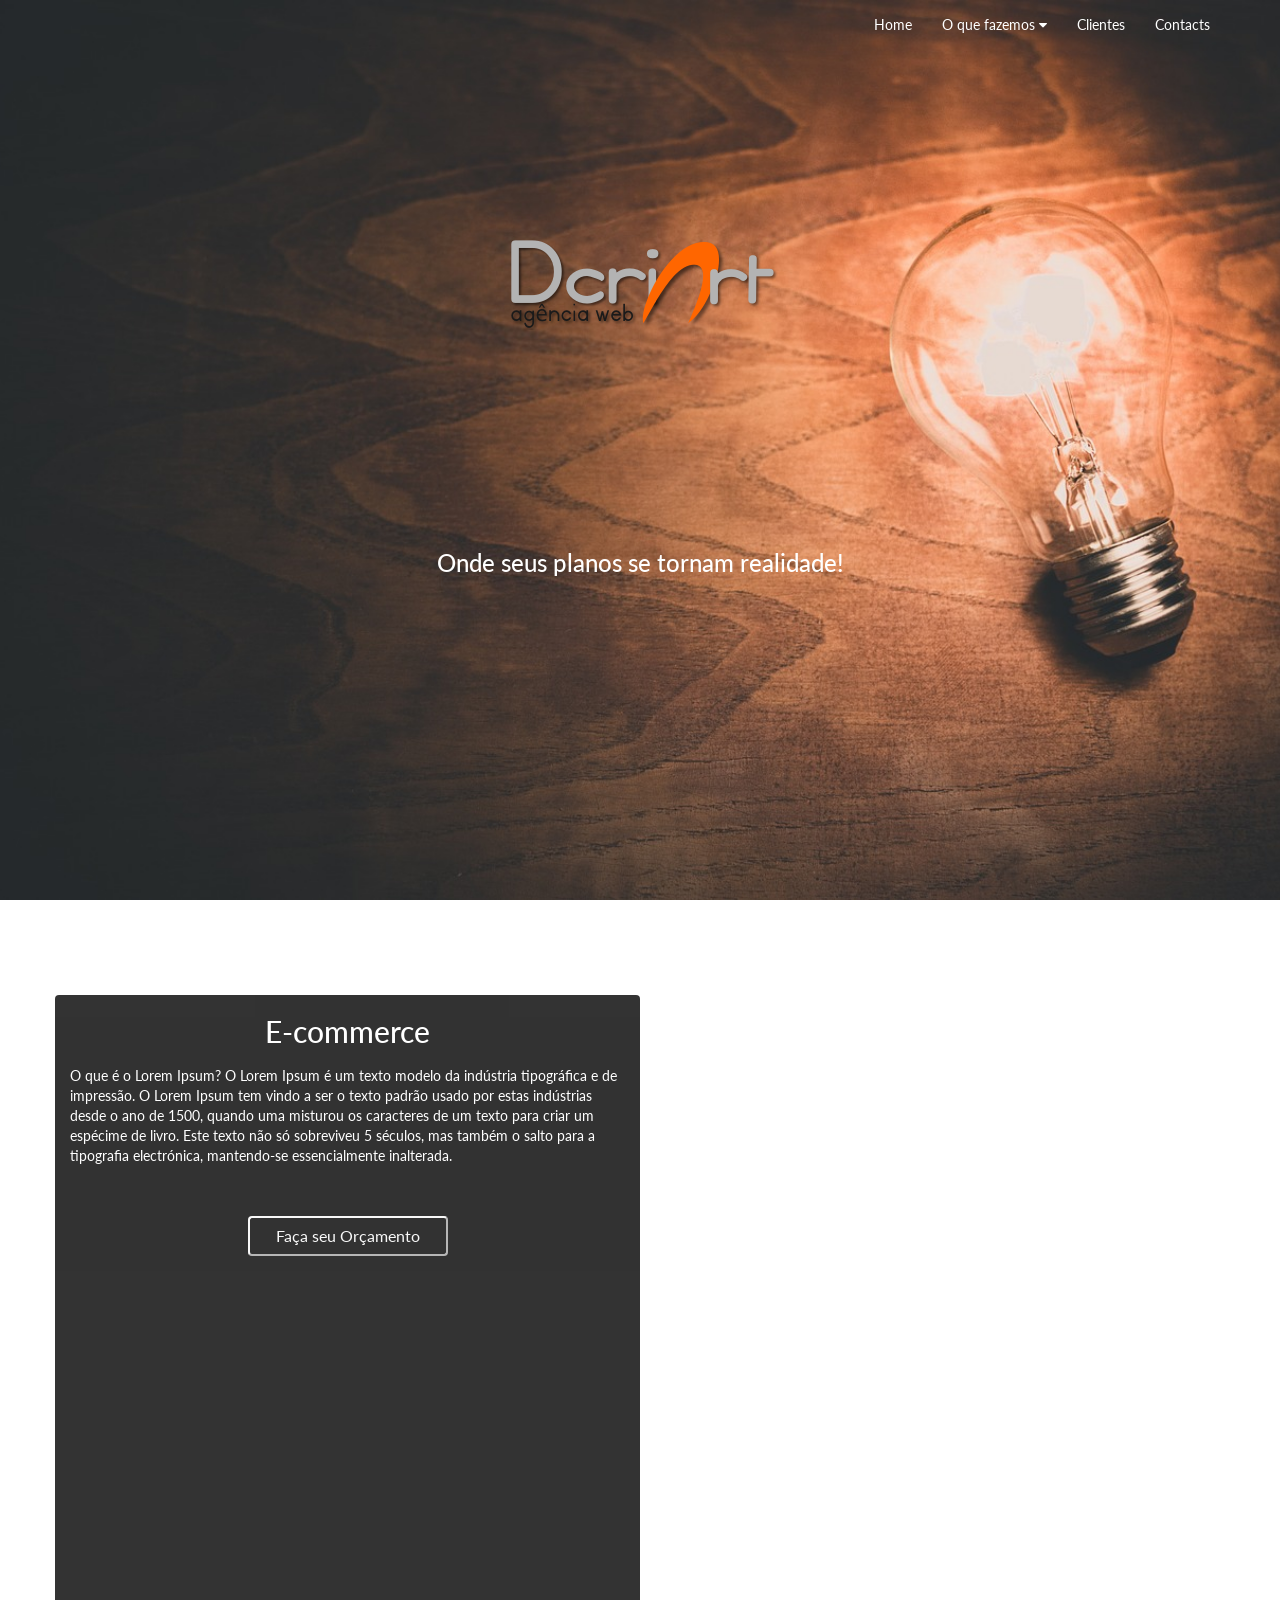
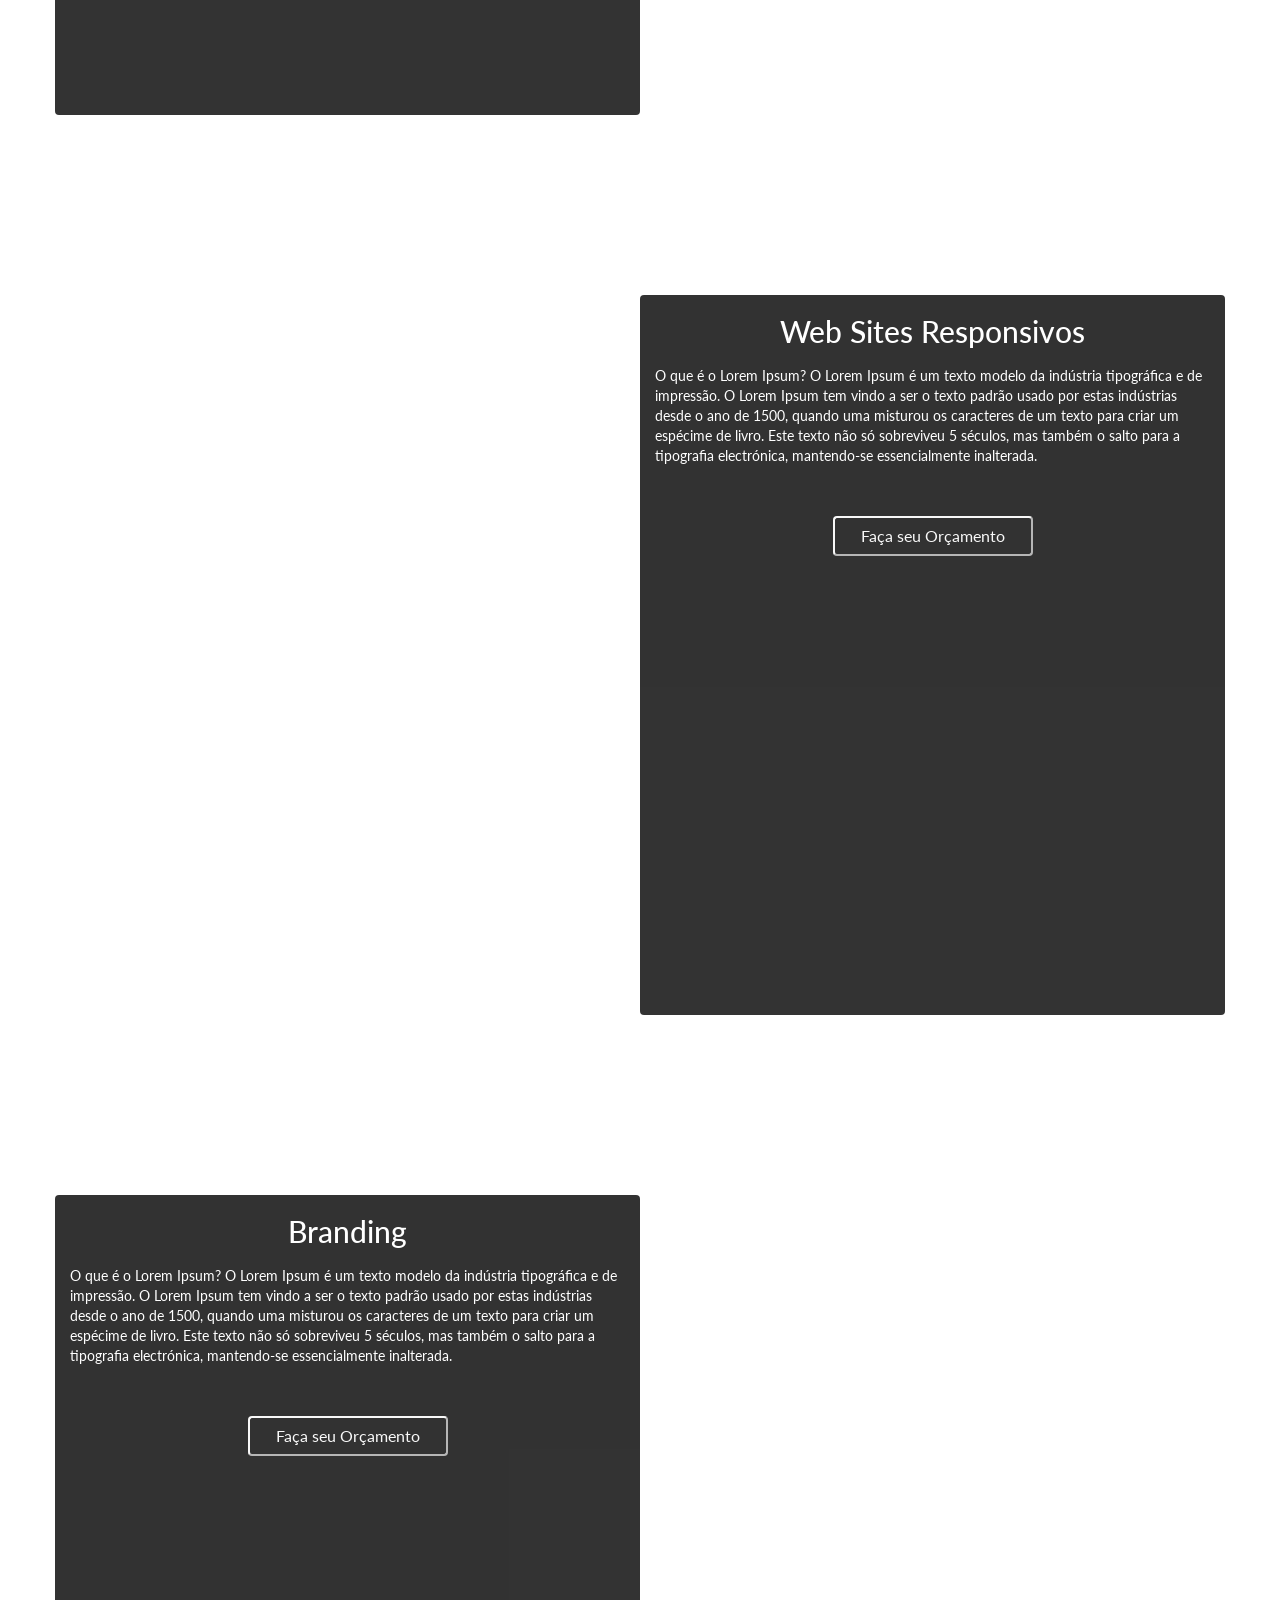
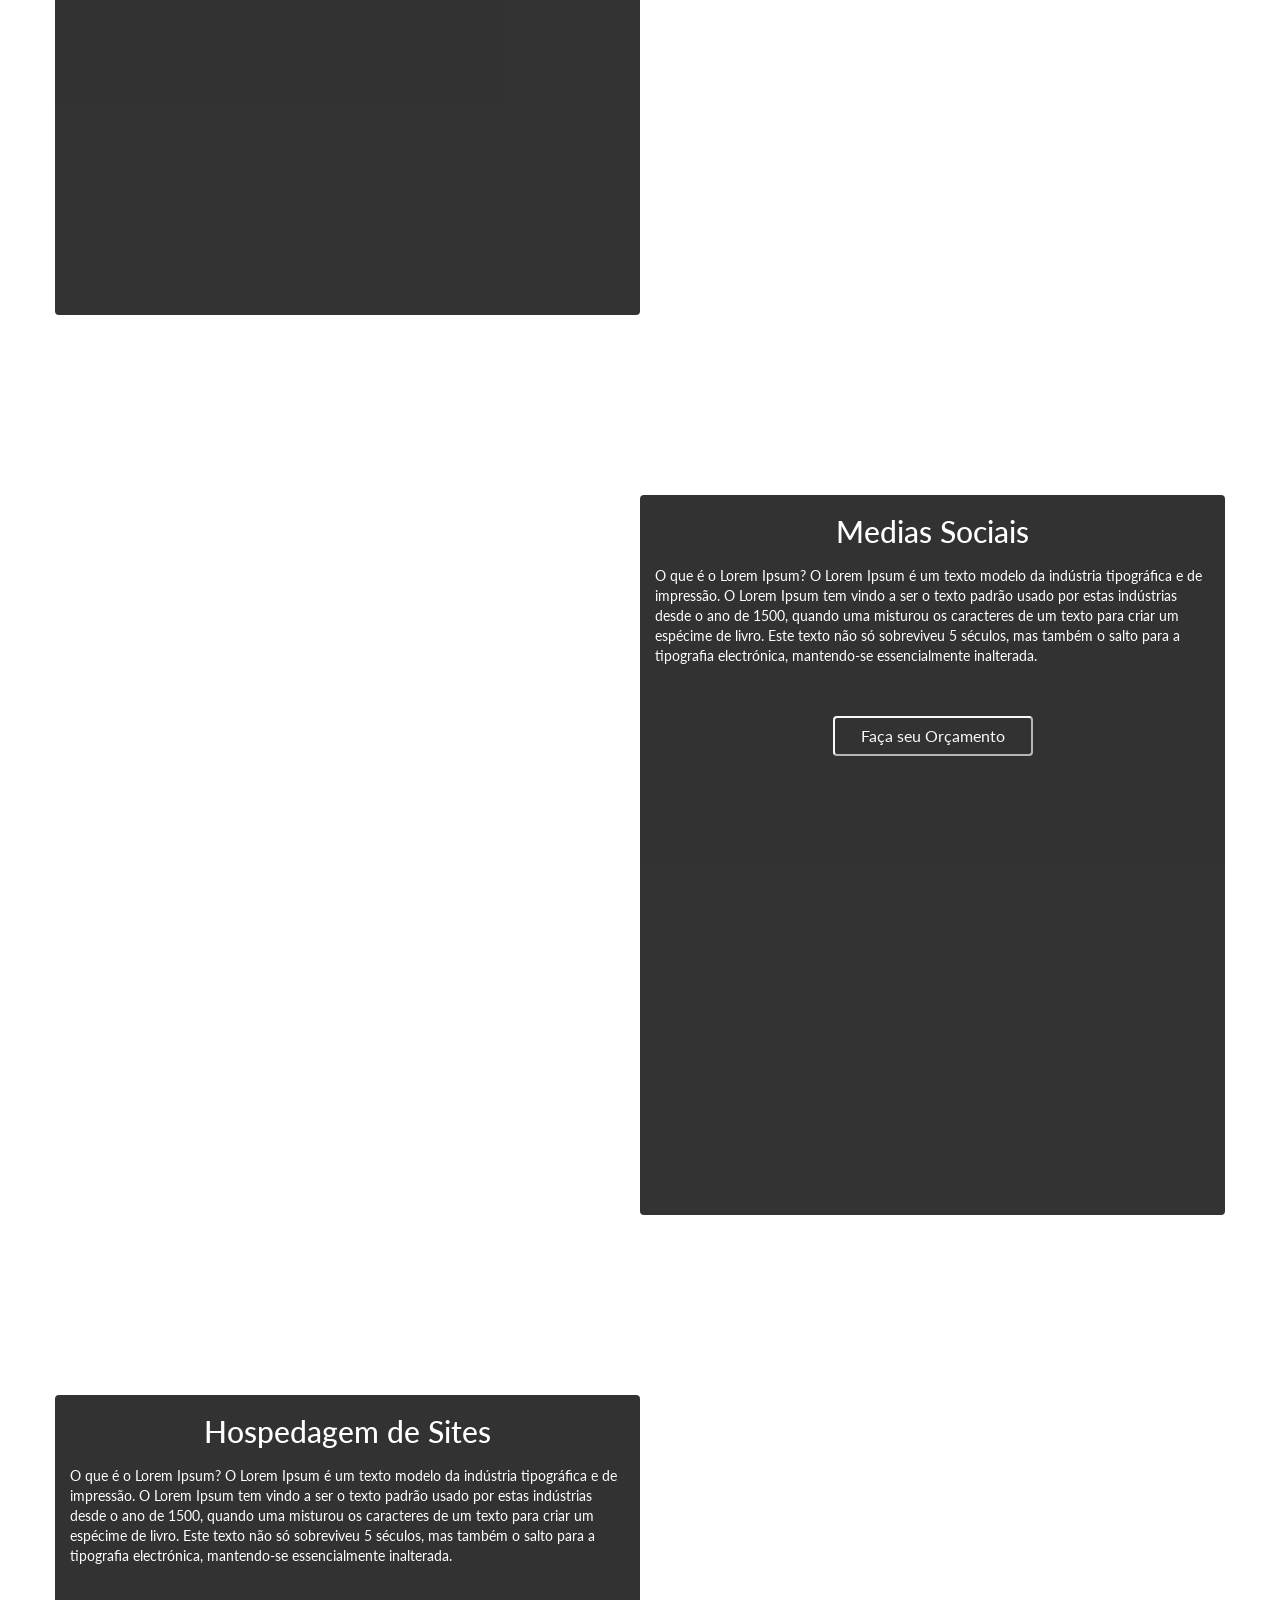
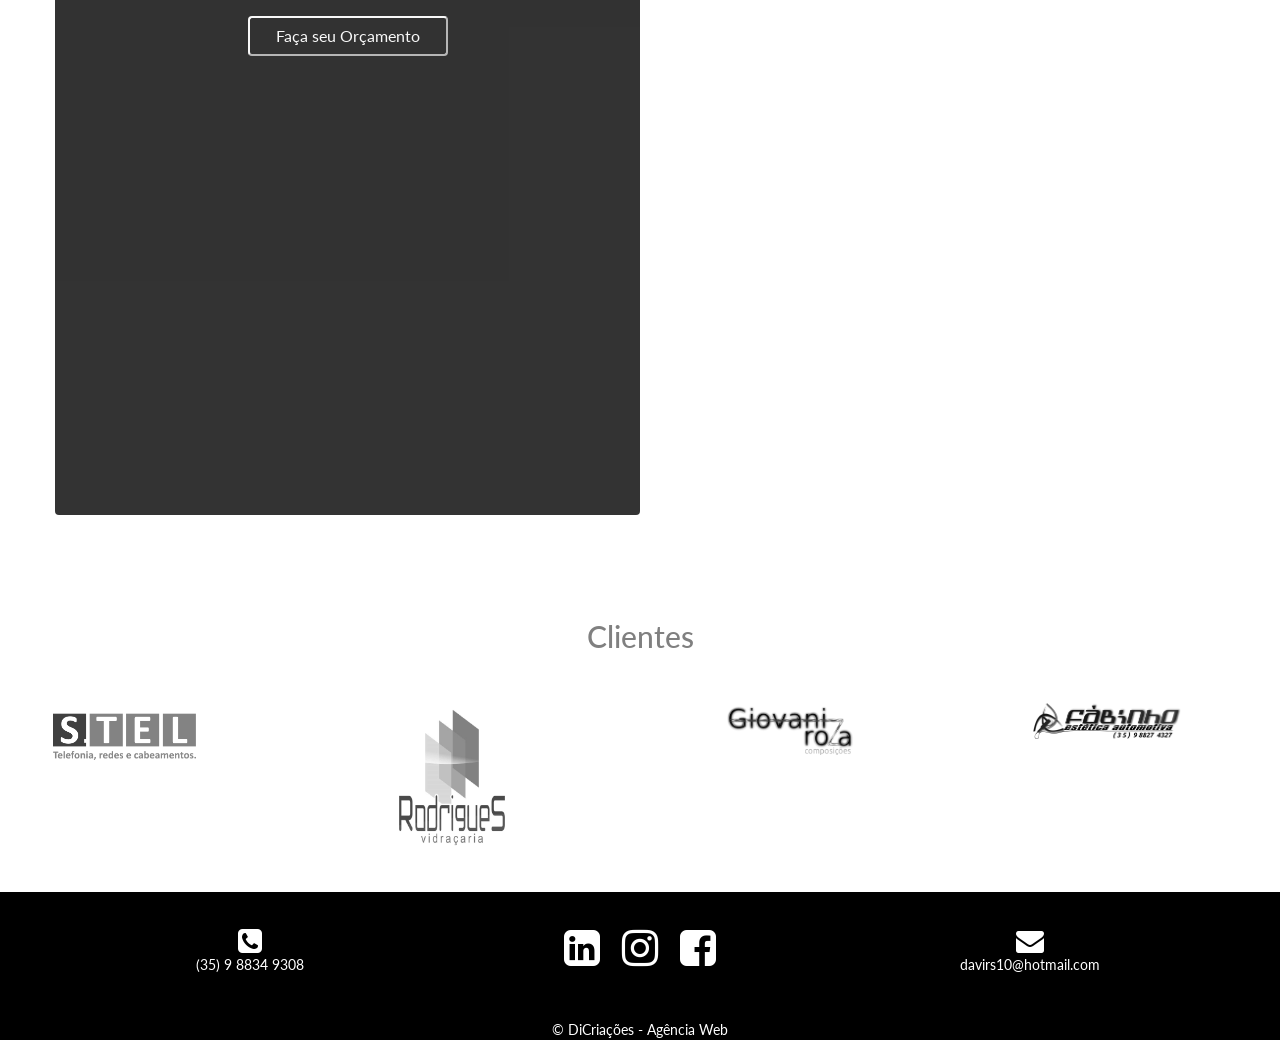
==== index.html @ e85c8fd8 "Update index.html" ====
<html><head>
<meta charset="utf-8">
<meta name="viewport" content="width=device-width, initial-scale=1">
<link rel="icon" href="img/logo_ag.png">
<title>DCriart</title>
<script type="text/javascript" src="http://cdnjs.cloudflare.com/ajax/libs/jquery/2.0.3/jquery.min.js"></script>
<script type="text/javascript" src="http://netdna.bootstrapcdn.com/bootstrap/3.3.4/js/bootstrap.min.js"></script>
<script src="js/jquery.js"></script>
<script src="js/scripts.js"></script>
<script src="js/bootstrap.min.js"></script>
<script src="js/jquery.min.js"></script>
<script src="js/menu.js"></script>
<script src="js/smooth-scroll.js"></script>
<script src="js/speed-scroll.js"></script>
<!--<script src="js/parallax.min.js"></script>-->
<!--<script src="js/parallax.js"></script>-->
<link href="http://cdnjs.cloudflare.com/ajax/libs/font-awesome/4.3.0/css/font-awesome.min.css" rel="stylesheet" type="text/css">
<link href="css/bootstrap.css" rel="stylesheet" type="text/css">
<link rel="stylesheet" type="text/css" href="css/style.css">
</head><body class="fundo5" data-divisor="6">
<div class="navbar navbar-default navbar-static-top fixar menu">
    <div class="container">
        <div class="navbar-header">
            <button type="button" class="navbar-toggle" data-toggle="collapse" data-target="#navbar-ex-collapse">
                <span class="sr-only"></span>
                <span class="icon-bar"></span>
                <span class="icon-bar"></span>
                <span class="icon-bar"></span>
            </button>
            <a class="navbar-brand logo" data-scroll="" href="#home"><img src="img/logo_ag.png"></a>
        </div>
        <div class="collapse navbar-collapse" id="navbar-ex-collapse">
            <ul class="nav navbar-nav navbar-right">
                <li>
                    <a data-scroll="" href="#home">Home</a>
                </li>
                <li class="dropdown">
                    <a class="dropdown-toggle" data-toggle="dropdown" role="button" aria-expanded="false">O que fazemos 
                        <i class="fa fa-caret-down"></i>
                    </a>
                    <ul class="dropdown-menu menu-auxiliar" role="menu">
                        <li>
                            <a data-scroll="" href="#ecommerce">E-commerce</a>
                        </li>
                        <li>
                            <a data-scroll="" href="#sites">Web Sites</a>
                        </li>
                        <li>
                            <a data-scroll="" href="#branding">Branding</a>
                        </li>
                        <li>
                            <a data-scroll="" href="#social">Midias Sociais</a>
                        </li>
                    </ul>
                </li>
                <li>
                    <a data-scroll="" href="#clientes">Clientes</a>
                </li>
                <li>
                    <a data-scroll="" href="#footer">Contacts</a>
                </li>
            </ul>
        </div>
    </div>
</div>
<div>
    <div class="section text-center fundo1 parallax" id="home" data-divisor="6">
        <div class="container">
            <div class="row">
                <div class="col-md-12 text-center pading">
                    <img class="img-responsive center-block " src="img/logomarca_ag.png">
                    
                </div>
            </div>
            <div class="row">
                <div class="col-md-12">
                    <h3 class="fonte-branca">Onde seus planos se tornam realidade!</h3>
                    <br>
                    <br>
                </div>
            </div>
        </div>
    </div>
</div>
<div class="section fundo3 parallax" id="ecommerce" data-divisor="6">
    <div class="container">
        <div class="row">
            <div class="col-md-6 quadro">
                <h2 class="text-center fonte-branca">E-commerce</h2>
                <p class="fonte-branca">O que é o Lorem Ipsum? O Lorem Ipsum é um texto modelo da indústria tipográfica
                    e de impressão. O Lorem Ipsum tem vindo a ser o texto padrão usado por
                    estas indústrias desde o ano de 1500, quando uma misturou os caracteres
                    de um texto para criar um espécime de livro. Este texto não só sobreviveu
                    5 séculos, mas também o salto para a tipografia electrónica, mantendo-se
                    essencialmente inalterada.
                </p>
                <button class="center-block botao text-inverse">Faça seu Orçamento</button>
            </div>
            <div class="col-md-6 hidden-sm hidden-xs"></div>
        </div>
    </div>
</div>
<div class="section fundo4 parallax" id="sites" data-divisor="6">
    <div class="container">
        <div class="row">
            <div class="col-md-6 hidden-sm hidden-xs"></div>
            <div class="col-md-6 quadro">
                <h2 class="text-center fonte-branca">Web Sites Responsivos</h2>
                <p class="fonte-branca">O que é o Lorem Ipsum? O Lorem Ipsum é um texto modelo da indústria tipográfica
                    e de impressão. O Lorem Ipsum tem vindo a ser o texto padrão usado por
                    estas indústrias desde o ano de 1500, quando uma misturou os caracteres
                    de um texto para criar um espécime de livro. Este texto não só sobreviveu
                    5 séculos, mas também o salto para a tipografia electrónica, mantendo-se
                    essencialmente inalterada.</p>
                    <button class="center-block botao text-inverse">Faça seu Orçamento</button>
                </div>
            </div>
        </div>
    </div>
    <div class="section fundo6 parallax" id="branding" data-divisor="6">
        <div class="container">
            <div class="row">
                <div class="col-md-6 quadro">
                    <h2 class="text-center fonte-branca">Branding</h2>
                    <p class="fonte-branca">O que é o Lorem Ipsum? O Lorem Ipsum é um texto modelo da indústria tipográfica
                        e de impressão. O Lorem Ipsum tem vindo a ser o texto padrão usado por
                        estas indústrias desde o ano de 1500, quando uma misturou os caracteres
                        de um texto para criar um espécime de livro. Este texto não só sobreviveu
                        5 séculos, mas também o salto para a tipografia electrónica, mantendo-se
                        essencialmente inalterada. 
                    </p>
                    <button class="center-block botao text-inverse">Faça seu Orçamento</button>
                </div>
                <div class="col-md-6 hidden-sm hidden-xs"></div>
            </div>
        </div>
    </div>
    <div class="section fundo7 parallax" id="social" data-divisor="6">
        <div class="container">
            <div class="row">
                <div class="col-md-6 hidden-sm hidden-xs"></div>
                <div class="col-md-6 quadro">
                    <h2 class="text-center fonte-branca">Medias Sociais</h2>
                    <p class="fonte-branca">O que é o Lorem Ipsum? O Lorem Ipsum é um texto modelo da indústria tipográfica
                        e de impressão. O Lorem Ipsum tem vindo a ser o texto padrão usado por
                        estas indústrias desde o ano de 1500, quando uma misturou os caracteres
                        de um texto para criar um espécime de livro. Este texto não só sobreviveu
                        5 séculos, mas também o salto para a tipografia electrónica, mantendo-se
                        essencialmente inalterada.
                    </p>
                    <button class="center-block botao text-inverse">Faça seu Orçamento</button>
                </div>
            </div>
        </div>
    </div>
    <div class="section fundo8 parallax" id="branding" data-divisor="6">
        <div class="container">
            <div class="row">
                <div class="col-md-6 quadro">
                    <h2 class="text-center fonte-branca">Hospedagem de Sites</h2>
                    <p class="fonte-branca">O que é o Lorem Ipsum? O Lorem Ipsum é um texto modelo da indústria tipográfica
                        e de impressão. O Lorem Ipsum tem vindo a ser o texto padrão usado por
                        estas indústrias desde o ano de 1500, quando uma misturou os caracteres
                        de um texto para criar um espécime de livro. Este texto não só sobreviveu
                        5 séculos, mas também o salto para a tipografia electrónica, mantendo-se
                        essencialmente inalterada. 
                    </p>
                    <button class="center-block botao text-inverse">Faça seu Orçamento</button>
                </div>
                <div class="col-md-6 hidden-sm hidden-xs"></div>
            </div>
        </div>
    </div>
    <div class="conteiner fundo2" id="clientes">
        <div class="row">
            <h2 class="text-center fonte-cinza">Clientes</h2>
            <div class="col-md-3"><img src="img/logo_top.png" class="img-responsive zoom-mais imagem-clientes text-center"></div>
            <div class="col-md-3"><img src="img/vidrodr.jpg" class="img-responsive zoom-mais imagem-clientes center"></div>
            <div class="col-md-3"><img src="img/roza.png" class="img-responsive zoom-mais imagem-clientes"></div>
            <div class="col-md-3"><img src="img/fabinho.png" class="img-responsive zoom-mais imagem-clientes"></div>
        </div>
    </div>
    <footer id="footer" class="fundo5 section text-center">
        <div class="container">
            <div class="row">
                <div class="col-md-4">
                    <a><i class="fa fa-2x fa-fw fa-phone-square hub text-inverse"></i><p class="fonte-branca">(35) 9 8834 9308</p></a>
                </div>
                <div class="col-md-4">
                    <a href="#"><i class="fa fa-3x fa-fw fa-linkedin-square"></i></a>
                    <a href="https://www.instagram.com/davirs10/"><i class="fa fa-3x fa-fw fa-instagram"></i></a>
                    <a href="https://www.facebook.com/manutencoesrs/"><i class="fa fa-3x fa-fw fa-facebook-square"></i></a>
                </div>
                <div class="col-md-4">
                    <a href="mailto:davirs10@hotmail.com"><i class="-square fa fa-2x fa-envelope fa-fw"></i><p class="text-center fonte-branca">davirs10@hotmail.com</p></a>
                </div>
            </div>
        </div>
    </footer>
    <div class="fundo5 text-center text-inverse"><a href="">&copy; DiCriações - Agência Web</a></div>
</body></html>
---- css/style.css ----
@import url('https://fonts.googleapis.com/css?family=Bree Serif|Imprima');
/*!
 * Default theme for Pingendo 
 * Homepage: http://pingendo.com  
 * Copyright 2015 Pingendo 
 * Licensed under MIT 
 * Based on Bootstrap v3.3.4
 */
/* Add custom CSS classes here 
 * 
 * img {
 *   box-shadow : 0px 0px 10px black !important;
 * }
 */
 /*! normalize.css v3.0.2 | MIT License | git.io/normalize */
 html {
  font-family: sans-serif;
  -ms-text-size-adjust: 100%;
  -webkit-text-size-adjust: 100%;
}
body {
  margin: 0;
}

.fonte-laranja{
  color: #FF6600;
}

.fonte-cinza {
  color: #808080;
}
.fonte-branca{
  color: #FFFFFF;
}

a{
  color: #FFF !important;
}

footer{
  background-color: #FF9955;
}

.menu{
  background-color: transparent;
  border-color: transparent;
}

.menu img{
  display: none;
}

.menu-auxiliar li a:hover{
  background: #FF9955 !important;
}

.menu li a:hover{
  background: #FF9955 !important; 
}

.open{
  background: #FF9955 !important;
}

.menu-auxiliar{
  background: #000000;
  filter:alpha(opacity=90);
  opacity:.90;
}

.menu-auxiliar img{
  display: block;
}

i:hover{
  color: #FF9955 !important;
}

.botao{
  margin-top: 50px;
  height: 40px;
  min-width: 200px;
  background-color: #000000; 
  filter:alpha(opacity=97);
  opacity:.97;
  border-color: #FFF;
  font-size: 16px;
  border-radius: 4px;
}

.botao:hover{
  background-color: #FF9955;
 }

.quadro{
  height: 80%;
  margin-top: 60px;
  background: #000000;
  filter:alpha(opacity=80);
  opacity:.80;
  border-color: #FFF;
  border-radius: 4px;
  border-collapse: all;
}

.quadro h2{
  padding-bottom: 40px;
}

.img-menor {
  max-height: 60% !important;
  max-width: 60% !important;
}

.fundo1 {
  background-image: url(../img/light-bulb-1246043_1280.jpg);
  background-repeat: repeat;
}

.fundo2{
  background-color: #FFF;
}

.fundo3{
  background-image: url(../img/ecommerce_fundo.jpg);
  background-repeat: repeat;
}

.fundo4{
  background-image: url(../img/mockup-654585_1280.png);
  background-repeat: repeat;
}

.fundo5{
  background-color: #000000;
}

.fundo6{
  background-image: url(../img/crayons-1209804.png);
  background-repeat: repeat;
}

.fundo7{
  background-image: url(../img/media-998990.png);
  background-repeat: repeat;
}

.fundo8{
  background-image: url(../img/server-1235959_1280.png);
  background-repeat: repeat;
}

.zoom-mais:hover{
 -webkit-transform: scale(1.2);
 -ms-transform: scale(1.2);
 transform: scale(1.2);
 -webkit-filter: grayscale(0%);
 -moz-filter: grayscale(0%);
 -ms-filter: grayscale(0%);
 -o-filter: grayscale(0%);
 filter: grayscale(0%);
}

.container{
  max-height: 600px !important;
}

.imagem-clientes{
  max-width: 50% !important;
  max-height: 50% !important;
  margin: 40px;
  -webkit-filter: grayscale(100%);
  -moz-filter: grayscale(100%);
  -ms-filter: grayscale(100%);
  -o-filter: grayscale(100%);
  filter: grayscale(100%);
  margin-left: 50px;
}

.pading{
  padding-top: 200px !important;
  padding-bottom: 200px;
}

@media (min-width: 600px){

  .quadro h2{
    padding-bottom: 8px;
  }
}

@media screen and (min-height: 1000px){
  .fundo1 {
    background-image: url(../img/light-1283987.png);
    background-repeat: repeat !important;
  }

  .fundo2{
    background-color: #FFF;
  }

  .fundo3{
    background-image: url(../img/ecommerce_fundo.png);
    background-repeat: repeat !important;
  }

  .fundo4{
    background-image: url(../img/art-1850896.png);
    background-repeat: repeat !important;
  }

  .fundo5{
    background-color: #000000;
  }

  .fundo6{
    background-image: url(../img/crayons-1209804.png);
    background-repeat: repeat !important;
  }

  .fundo7{
    background-image: url(../img/media-998990.jpg);
    background-repeat: repeat !important;
  }
}

@media (max-width: 640px){
  .pading{
    padding-top: 100px !important;
    padding-bottom: 100px;
  }
  .fundo1 {
    background-image: url(../img/light-1283987cel.png);
  }
  .fundo3{
    background-image: url(../img/ecommerce_fundocel.png);
  }
  .fundo4{
    background-image: url(../img/art-1850896cel.png);
  }

  .fundo5{
    background-color: #000000;
  }

  .fundo6{
    background-image: url(../img/crayons-1209804cel.png);
  }

  .fundo7{
    background-image: url(../img/media-998990cel.png);
  }
  .quadro h2{
    padding-bottom: 2px;
  }
  .container{
    max-height: 400px !important;
  }
  .imagem-clientes{
    margin-left: 25%;
  }
}



.parallax{
  background-attachment: fixed;
  background-color: #fff;
  background-position: 50% 0;
  background-repeat: no-repeat;
  background-size: cover;
  min-height: 100%;
  position: relative;
}

.padding-top {
  padding-top: 60px !important;
}

.aumentar{
  width: 36px !important;
  height: 36px !important;
  margin-top: 0 !important;
}

.fonte2 {
	font-style: unset !important;
}

.fixar {
	position: fixed !important;
	width: 100% !important;
}

.imgefeito {
  margin: 0;
  overflow: hidden;
  float: left;
  position: relative;
}
.imgefeito a {
  text-decoration: none;
  float: left;
}
.imgefeito a:hover {
  cursor: pointer;
} 
.imgefeito a img {
  float: left;
  margin: 0;
  border: none;
  padding: 10px;
  background: #fff;

} 
.imgefeito a:hover .desc{
  display: block;
  font-size: 1.2em;
  padding: 10px 0;
  background: #FF9955;
  filter:alpha(opacity=80);
  opacity:.80;
  -ms-filter: "progid:DXImageTransform.Microsoft.Alpha(Opacity=75)"; /*--IE 8 Transparency--*/
  color: #fff;
  position: absolute;
  bottom: 11px;
  left: 11px;
  padding: 10px;
  margin: 0 0;
  width: 96%;
  height: 70%;
  border-top: 1px solid #999;
  transition-duration: 1s;
}
.imgefeito a:hover .desc strong {
  display: block;
  margin-bottom: 0px;
  font-size:1.5em;
}
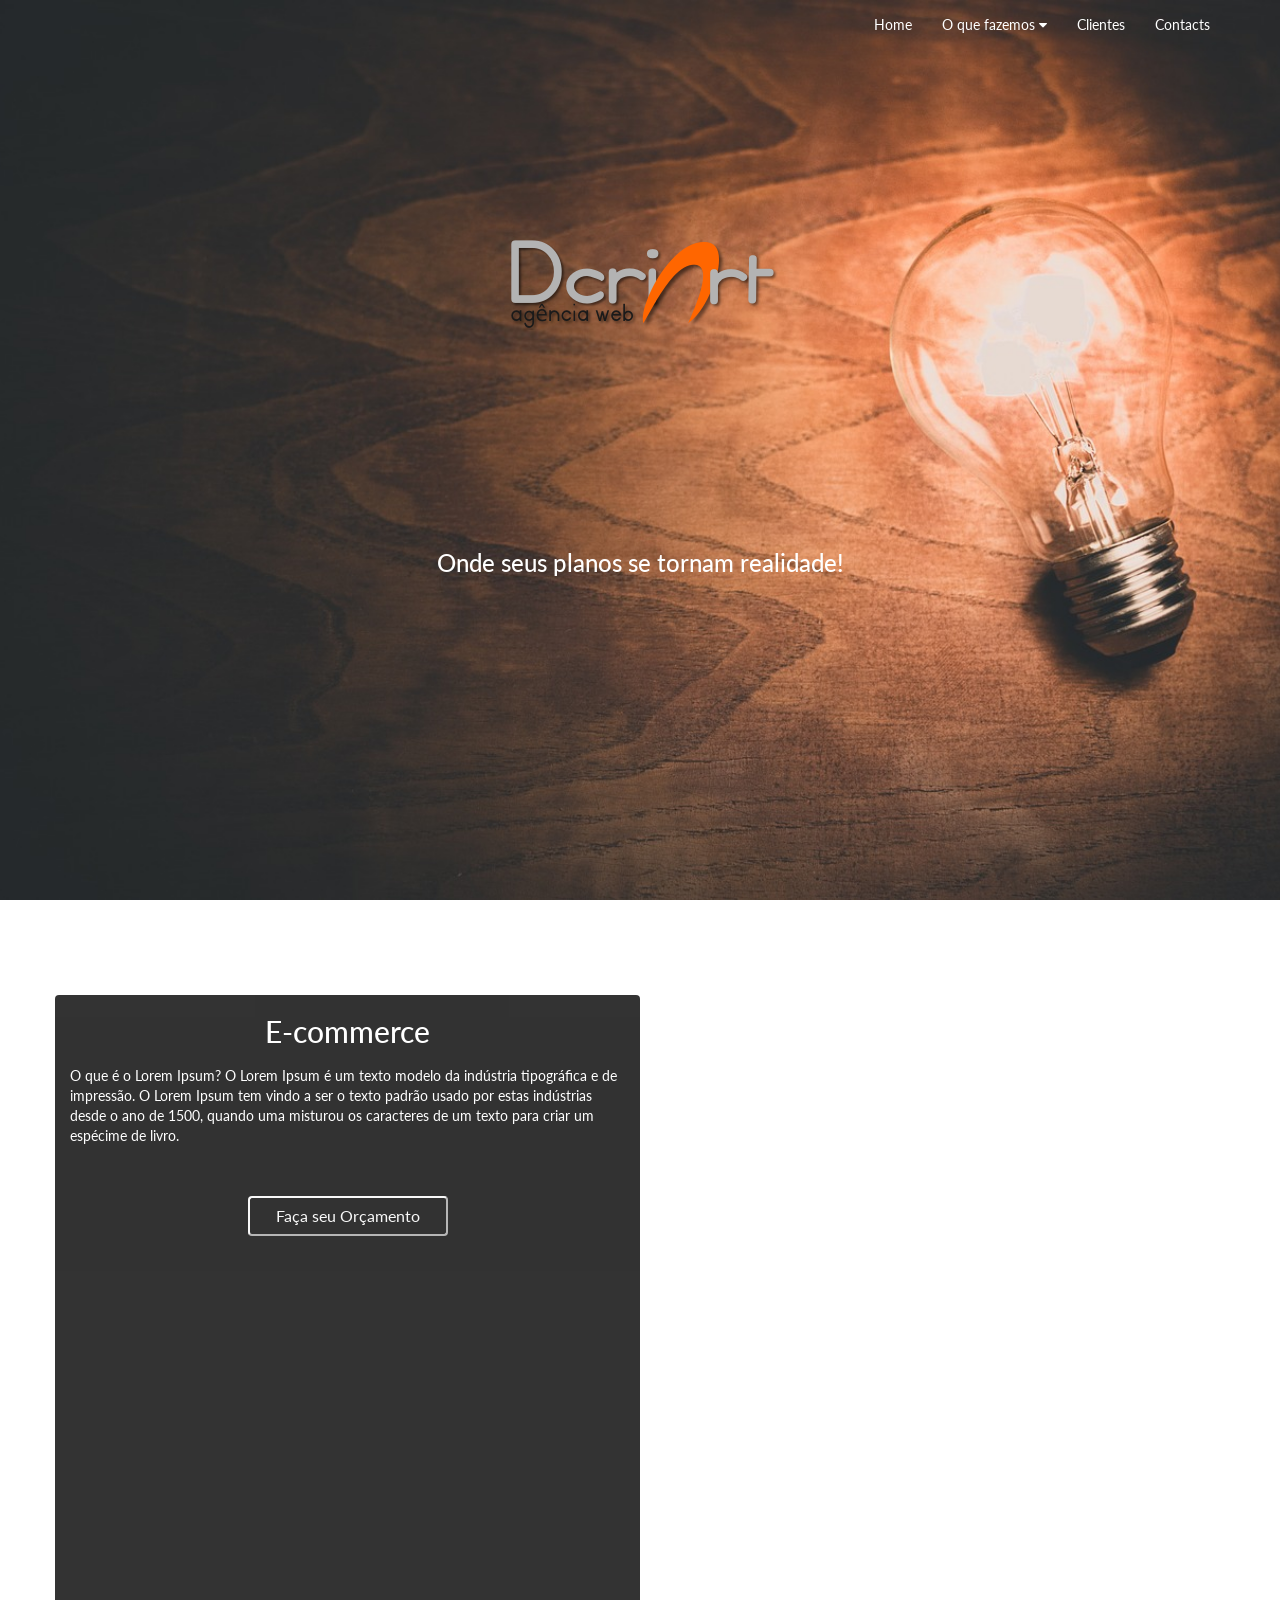
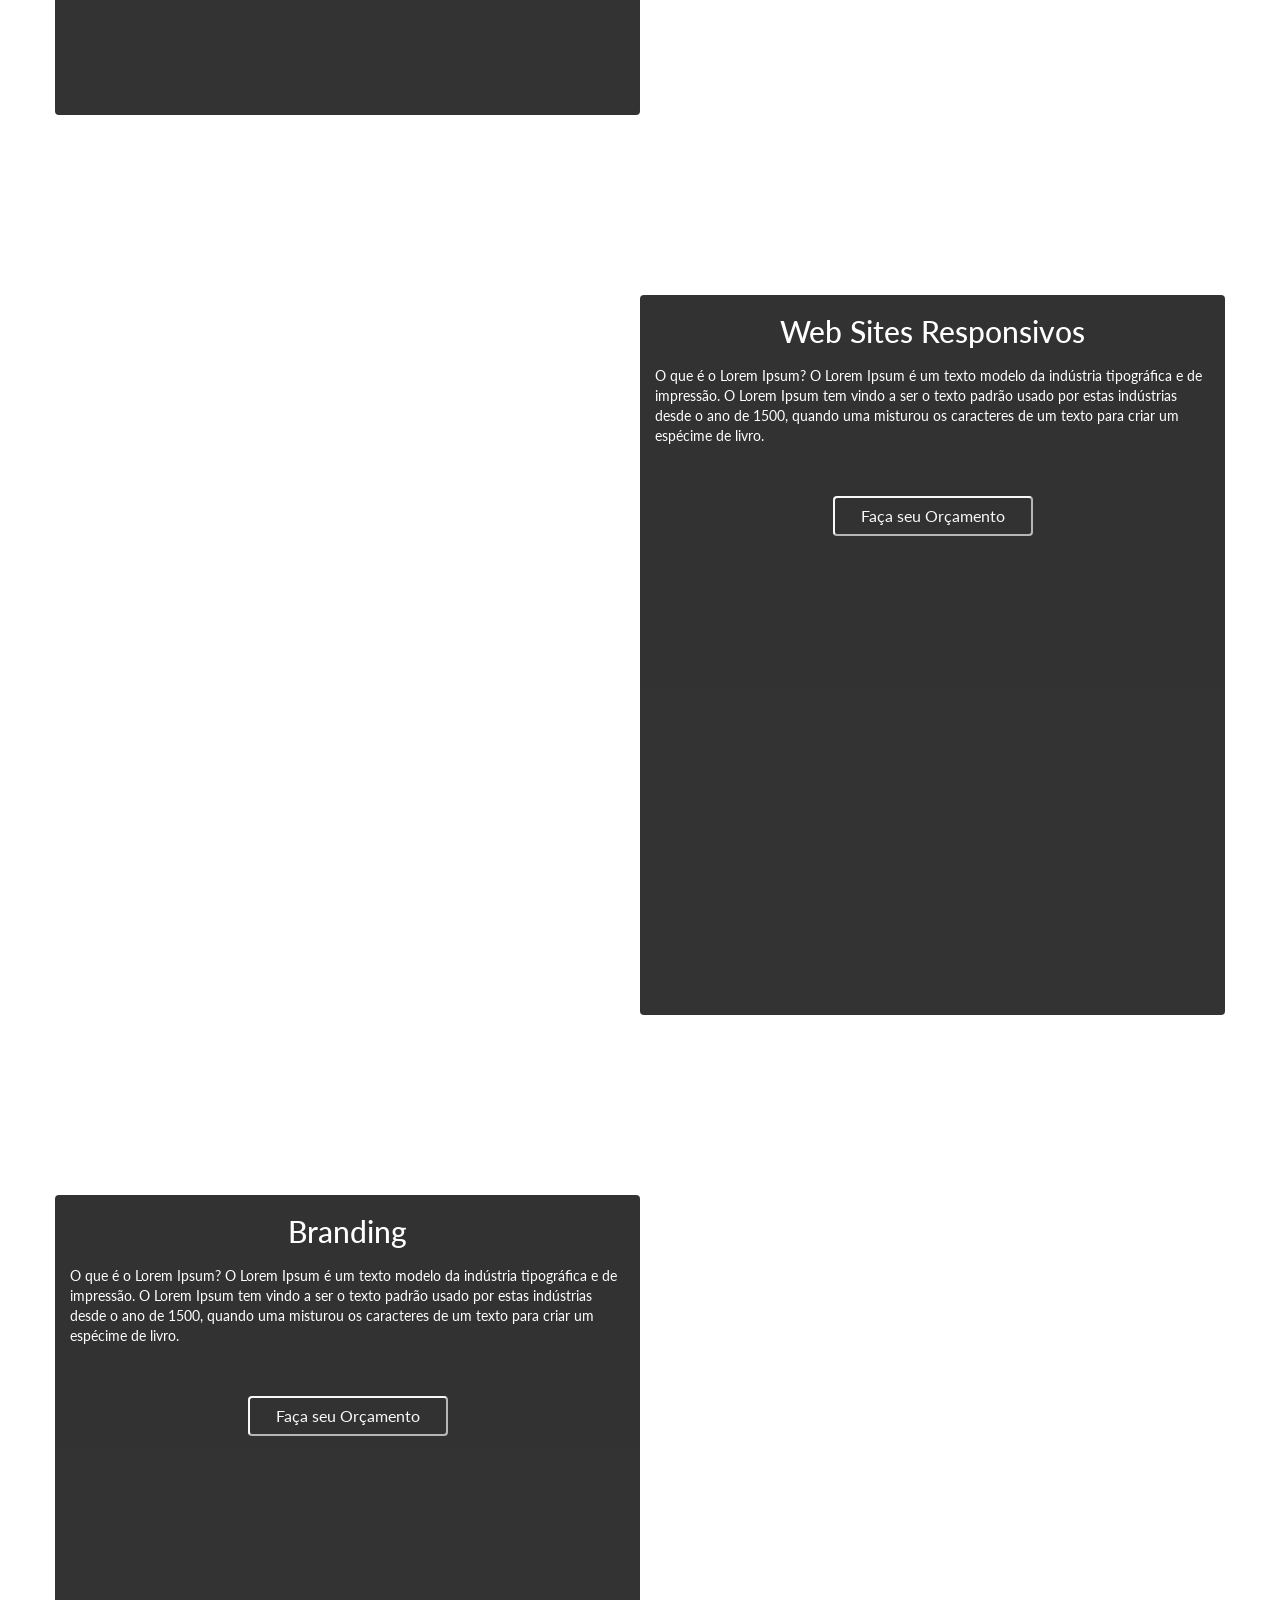
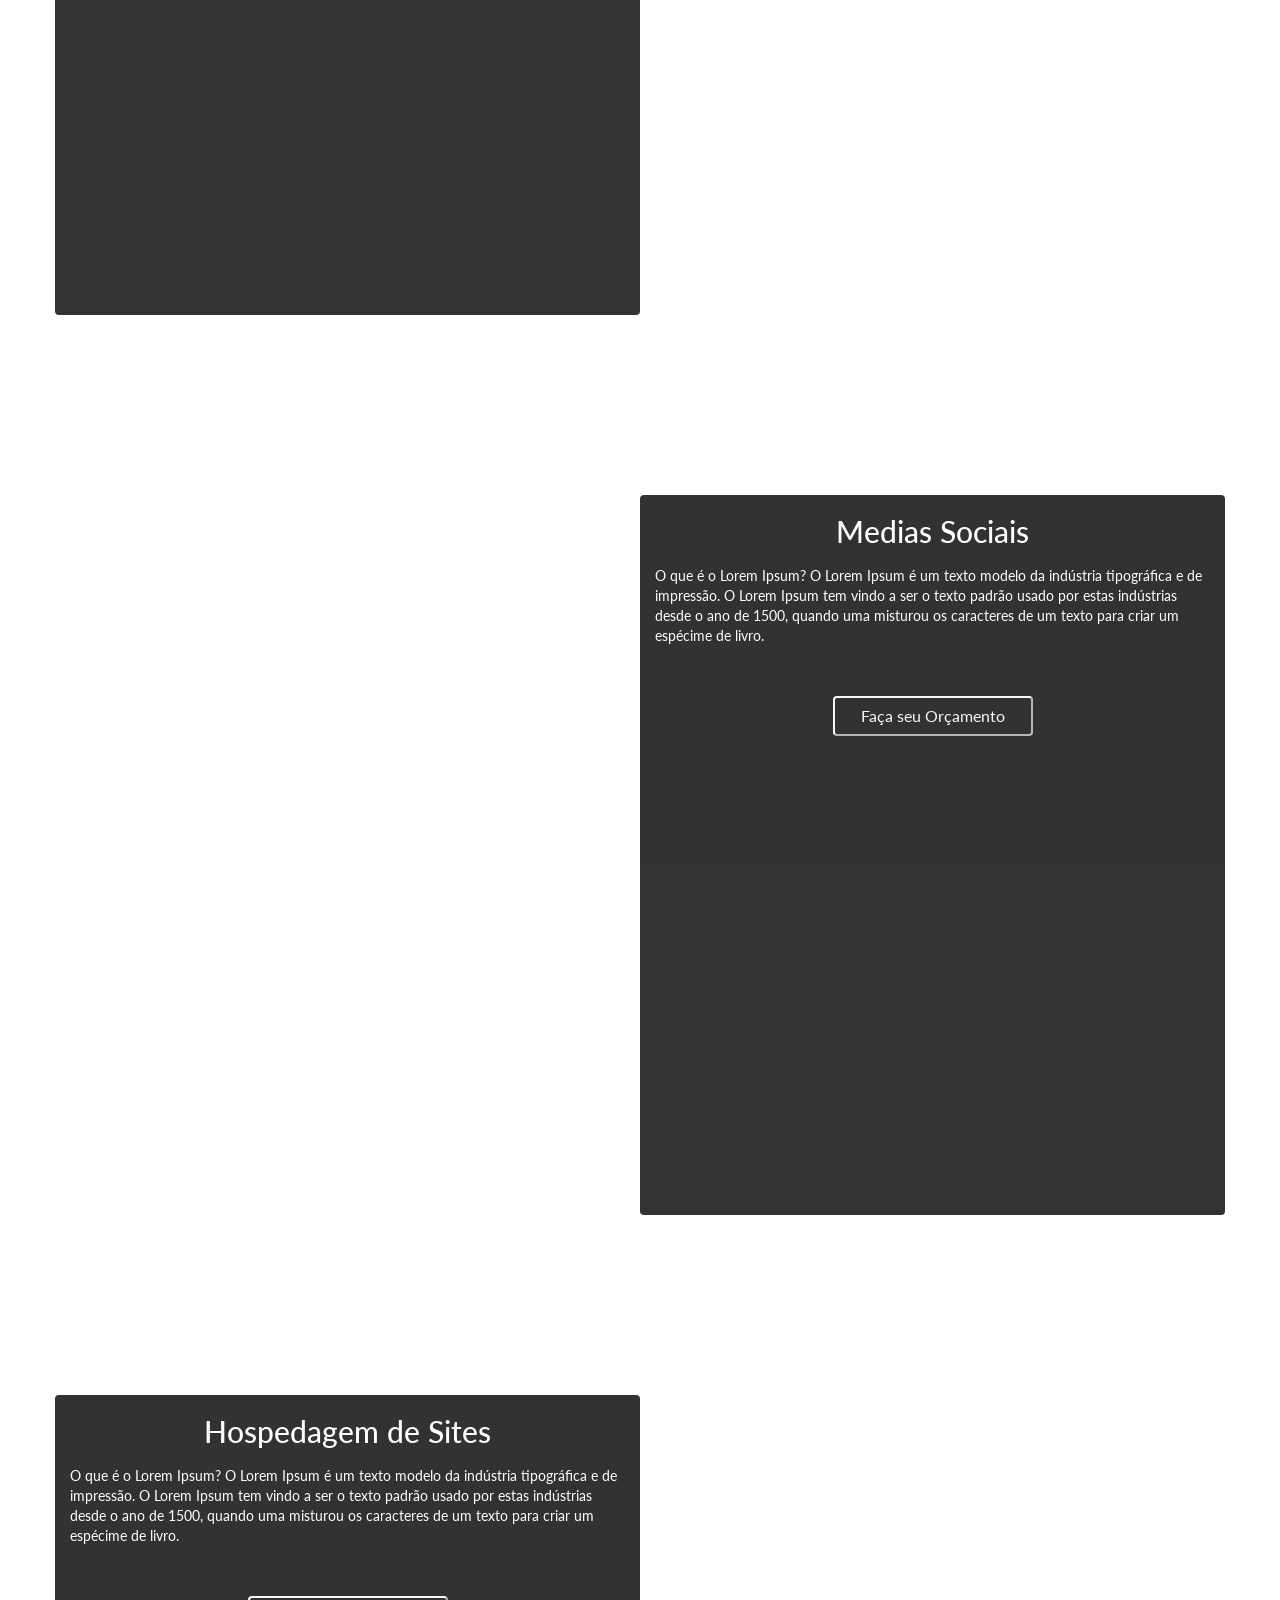
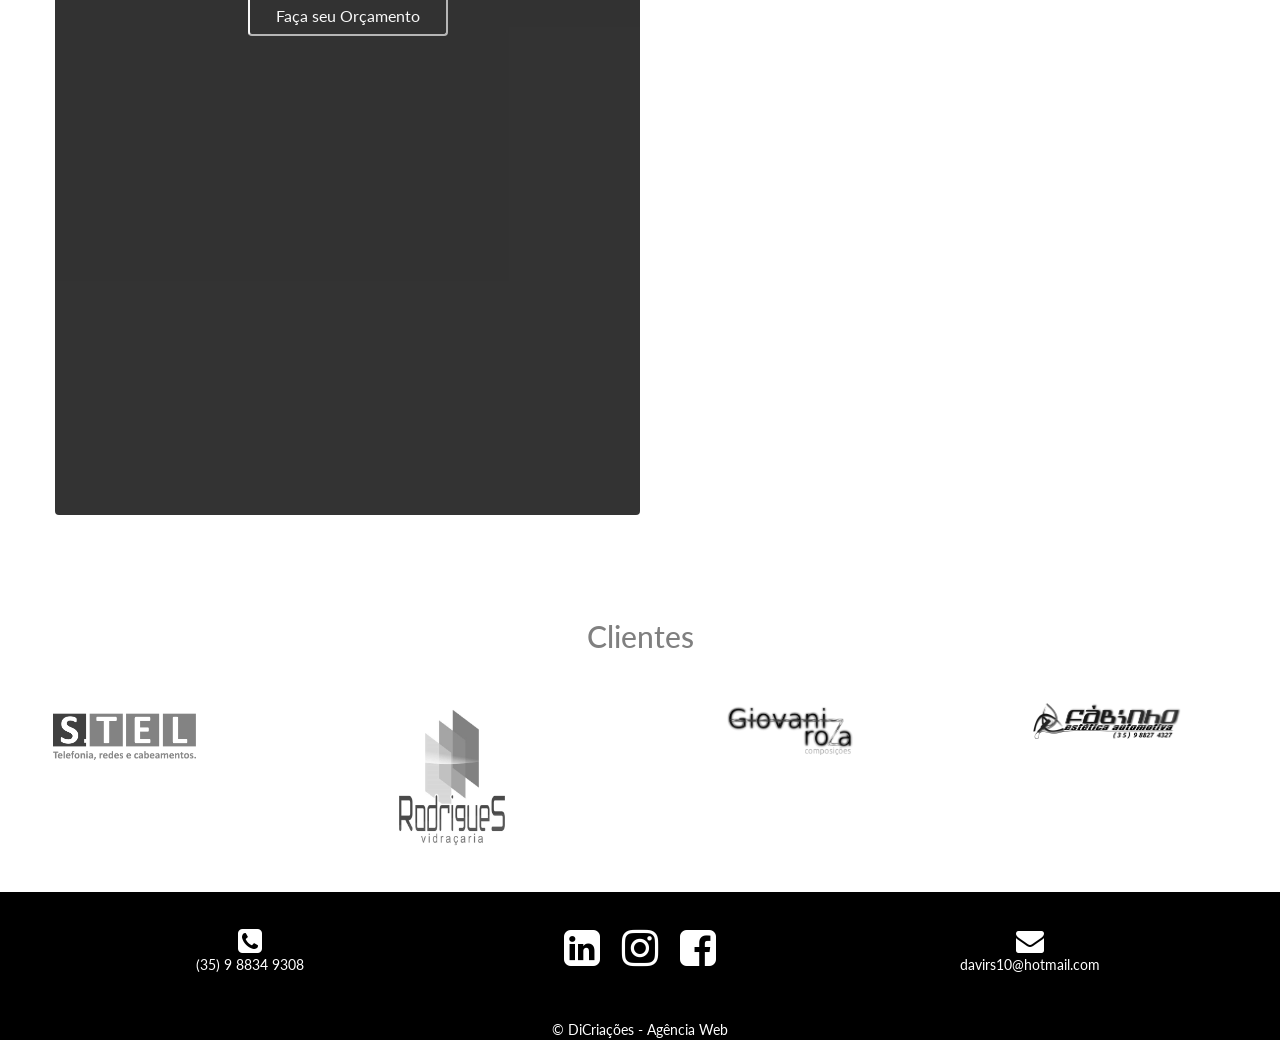
==== commit 4c736acc: "Update index.html" ====
--- a/index.html
+++ b/index.html
@@ -65,7 +65,7 @@
 </div>
 <div>
     <div class="section text-center fundo1 parallax" id="home" data-divisor="6">
-        <div class="container">
+        <div class="conteiner2">
             <div class="row">
                 <div class="col-md-12 text-center pading">
                     <img class="img-responsive center-block " src="img/logomarca_ag.png">
@@ -85,14 +85,12 @@
 <div class="section fundo3 parallax" id="ecommerce" data-divisor="6">
     <div class="container">
         <div class="row">
-            <div class="col-md-6 quadro">
+            <div class="col-md-6 quadro center-block">
                 <h2 class="text-center fonte-branca">E-commerce</h2>
                 <p class="fonte-branca">O que é o Lorem Ipsum? O Lorem Ipsum é um texto modelo da indústria tipográfica
                     e de impressão. O Lorem Ipsum tem vindo a ser o texto padrão usado por
                     estas indústrias desde o ano de 1500, quando uma misturou os caracteres
-                    de um texto para criar um espécime de livro. Este texto não só sobreviveu
-                    5 séculos, mas também o salto para a tipografia electrónica, mantendo-se
-                    essencialmente inalterada.
+                    de um texto para criar um espécime de livro.
                 </p>
                 <button class="center-block botao text-inverse">Faça seu Orçamento</button>
             </div>
@@ -104,98 +102,91 @@
     <div class="container">
         <div class="row">
             <div class="col-md-6 hidden-sm hidden-xs"></div>
-            <div class="col-md-6 quadro">
+            <div class="col-md-6 quadro center-block">
                 <h2 class="text-center fonte-branca">Web Sites Responsivos</h2>
                 <p class="fonte-branca">O que é o Lorem Ipsum? O Lorem Ipsum é um texto modelo da indústria tipográfica
                     e de impressão. O Lorem Ipsum tem vindo a ser o texto padrão usado por
                     estas indústrias desde o ano de 1500, quando uma misturou os caracteres
-                    de um texto para criar um espécime de livro. Este texto não só sobreviveu
-                    5 séculos, mas também o salto para a tipografia electrónica, mantendo-se
-                    essencialmente inalterada.</p>
-                    <button class="center-block botao text-inverse">Faça seu Orçamento</button>
-                </div>
+                    de um texto para criar um espécime de livro.
+                </p>
+                <button class="center-block botao text-inverse">Faça seu Orçamento</button>
             </div>
         </div>
     </div>
-    <div class="section fundo6 parallax" id="branding" data-divisor="6">
-        <div class="container">
-            <div class="row">
-                <div class="col-md-6 quadro">
-                    <h2 class="text-center fonte-branca">Branding</h2>
-                    <p class="fonte-branca">O que é o Lorem Ipsum? O Lorem Ipsum é um texto modelo da indústria tipográfica
-                        e de impressão. O Lorem Ipsum tem vindo a ser o texto padrão usado por
-                        estas indústrias desde o ano de 1500, quando uma misturou os caracteres
-                        de um texto para criar um espécime de livro. Este texto não só sobreviveu
-                        5 séculos, mas também o salto para a tipografia electrónica, mantendo-se
-                        essencialmente inalterada. 
-                    </p>
-                    <button class="center-block botao text-inverse">Faça seu Orçamento</button>
-                </div>
-                <div class="col-md-6 hidden-sm hidden-xs"></div>
+</div>
+<div class="section fundo6 parallax" id="branding" data-divisor="6">
+    <div class="container">
+        <div class="row">
+            <div class="col-md-6 quadro center-block">
+                <h2 class="text-center fonte-branca">Branding</h2>
+                <p class="fonte-branca">O que é o Lorem Ipsum? O Lorem Ipsum é um texto modelo da indústria tipográfica
+                    e de impressão. O Lorem Ipsum tem vindo a ser o texto padrão usado por
+                    estas indústrias desde o ano de 1500, quando uma misturou os caracteres
+                    de um texto para criar um espécime de livro.
+                </p>
+                <button class="center-block botao text-inverse">Faça seu Orçamento</button>
+            </div>
+            <div class="col-md-6 hidden-sm hidden-xs"></div>
+        </div>
+    </div>
+</div>
+<div class="section fundo7 parallax" id="social" data-divisor="6">
+    <div class="container">
+        <div class="row">
+            <div class="col-md-6 hidden-sm hidden-xs"></div>
+            <div class="col-md-6 quadro center-block">
+                <h2 class="text-center fonte-branca">Medias Sociais</h2>
+                <p class="fonte-branca">O que é o Lorem Ipsum? O Lorem Ipsum é um texto modelo da indústria tipográfica
+                    e de impressão. O Lorem Ipsum tem vindo a ser o texto padrão usado por
+                    estas indústrias desde o ano de 1500, quando uma misturou os caracteres
+                    de um texto para criar um espécime de livro.
+                </p>
+                <button class="center-block botao text-inverse">Faça seu Orçamento</button>
             </div>
         </div>
     </div>
-    <div class="section fundo7 parallax" id="social" data-divisor="6">
-        <div class="container">
-            <div class="row">
-                <div class="col-md-6 hidden-sm hidden-xs"></div>
-                <div class="col-md-6 quadro">
-                    <h2 class="text-center fonte-branca">Medias Sociais</h2>
-                    <p class="fonte-branca">O que é o Lorem Ipsum? O Lorem Ipsum é um texto modelo da indústria tipográfica
-                        e de impressão. O Lorem Ipsum tem vindo a ser o texto padrão usado por
-                        estas indústrias desde o ano de 1500, quando uma misturou os caracteres
-                        de um texto para criar um espécime de livro. Este texto não só sobreviveu
-                        5 séculos, mas também o salto para a tipografia electrónica, mantendo-se
-                        essencialmente inalterada.
-                    </p>
-                    <button class="center-block botao text-inverse">Faça seu Orçamento</button>
-                </div>
+</div>
+<div class="section fundo8 parallax" id="branding" data-divisor="6">
+    <div class="container">
+        <div class="row">
+            <div class="col-md-6 quadro center-block">
+                <h2 class="text-center fonte-branca">Hospedagem de Sites</h2>
+                <p class="fonte-branca">O que é o Lorem Ipsum? O Lorem Ipsum é um texto modelo da indústria tipográfica
+                    e de impressão. O Lorem Ipsum tem vindo a ser o texto padrão usado por
+                    estas indústrias desde o ano de 1500, quando uma misturou os caracteres
+                    de um texto para criar um espécime de livro.
+                </p>
+                <button class="center-block botao text-inverse">Faça seu Orçamento</button>
+            </div>
+            <div class="col-md-6 hidden-sm hidden-xs"></div>
+        </div>
+    </div>
+</div>
+<div class="conteiner fundo2" id="clientes">
+    <div class="row">
+        <h2 class="text-center fonte-cinza">Clientes</h2>
+        <div class="col-md-3"><img src="img/logo_top.png" class="img-responsive zoom-mais imagem-clientes text-center"></div>
+        <div class="col-md-3"><img src="img/vidrodr.jpg" class="img-responsive zoom-mais imagem-clientes center"></div>
+        <div class="col-md-3"><img src="img/roza.png" class="img-responsive zoom-mais imagem-clientes"></div>
+        <div class="col-md-3"><img src="img/fabinho.png" class="img-responsive zoom-mais imagem-clientes"></div>
+    </div>
+</div>
+<footer id="footer" class="fundo5 section text-center">
+    <div class="container">
+        <div class="row">
+            <div class="col-md-4">
+                <a><i class="fa fa-2x fa-fw fa-phone-square hub text-inverse"></i><p class="fonte-branca">(35) 9 8834 9308</p></a>
+            </div>
+            <div class="col-md-4">
+                <a href="#"><i class="fa fa-3x fa-fw fa-linkedin-square"></i></a>
+                <a href="https://www.instagram.com/davirs10/"><i class="fa fa-3x fa-fw fa-instagram"></i></a>
+                <a href="https://www.facebook.com/manutencoesrs/"><i class="fa fa-3x fa-fw fa-facebook-square"></i></a>
+            </div>
+            <div class="col-md-4">
+                <a href="mailto:davirs10@hotmail.com"><i class="-square fa fa-2x fa-envelope fa-fw"></i><p class="text-center fonte-branca">davirs10@hotmail.com</p></a>
             </div>
         </div>
     </div>
-    <div class="section fundo8 parallax" id="branding" data-divisor="6">
-        <div class="container">
-            <div class="row">
-                <div class="col-md-6 quadro">
-                    <h2 class="text-center fonte-branca">Hospedagem de Sites</h2>
-                    <p class="fonte-branca">O que é o Lorem Ipsum? O Lorem Ipsum é um texto modelo da indústria tipográfica
-                        e de impressão. O Lorem Ipsum tem vindo a ser o texto padrão usado por
-                        estas indústrias desde o ano de 1500, quando uma misturou os caracteres
-                        de um texto para criar um espécime de livro. Este texto não só sobreviveu
-                        5 séculos, mas também o salto para a tipografia electrónica, mantendo-se
-                        essencialmente inalterada. 
-                    </p>
-                    <button class="center-block botao text-inverse">Faça seu Orçamento</button>
-                </div>
-                <div class="col-md-6 hidden-sm hidden-xs"></div>
-            </div>
-        </div>
-    </div>
-    <div class="conteiner fundo2" id="clientes">
-        <div class="row">
-            <h2 class="text-center fonte-cinza">Clientes</h2>
-            <div class="col-md-3"><img src="img/logo_top.png" class="img-responsive zoom-mais imagem-clientes text-center"></div>
-            <div class="col-md-3"><img src="img/vidrodr.jpg" class="img-responsive zoom-mais imagem-clientes center"></div>
-            <div class="col-md-3"><img src="img/roza.png" class="img-responsive zoom-mais imagem-clientes"></div>
-            <div class="col-md-3"><img src="img/fabinho.png" class="img-responsive zoom-mais imagem-clientes"></div>
-        </div>
-    </div>
-    <footer id="footer" class="fundo5 section text-center">
-        <div class="container">
-            <div class="row">
-                <div class="col-md-4">
-                    <a><i class="fa fa-2x fa-fw fa-phone-square hub text-inverse"></i><p class="fonte-branca">(35) 9 8834 9308</p></a>
-                </div>
-                <div class="col-md-4">
-                    <a href="#"><i class="fa fa-3x fa-fw fa-linkedin-square"></i></a>
-                    <a href="https://www.instagram.com/davirs10/"><i class="fa fa-3x fa-fw fa-instagram"></i></a>
-                    <a href="https://www.facebook.com/manutencoesrs/"><i class="fa fa-3x fa-fw fa-facebook-square"></i></a>
-                </div>
-                <div class="col-md-4">
-                    <a href="mailto:davirs10@hotmail.com"><i class="-square fa fa-2x fa-envelope fa-fw"></i><p class="text-center fonte-branca">davirs10@hotmail.com</p></a>
-                </div>
-            </div>
-        </div>
-    </footer>
-    <div class="fundo5 text-center text-inverse"><a href="">&copy; DiCriações - Agência Web</a></div>
+</footer>
+<div class="fundo5 text-center text-inverse"><a href="">&copy; DiCriações - Agência Web</a></div>
 </body></html>
--- a/css/style.css
+++ b/css/style.css
@@ -114,21 +114,24 @@
 
 .fundo1 {
   background-image: url(../img/light-bulb-1246043_1280.jpg);
-  background-repeat: repeat;
+  background-size: 110%;
 }
 
 .fundo2{
   background-color: #FFF;
+
 }
 
 .fundo3{
   background-image: url(../img/ecommerce_fundo.jpg);
   background-repeat: repeat;
+   background-size: 110%;
 }
 
 .fundo4{
   background-image: url(../img/mockup-654585_1280.png);
   background-repeat: repeat;
+   background-size: 110%;
 }
 
 .fundo5{
@@ -138,16 +141,19 @@
 .fundo6{
   background-image: url(../img/crayons-1209804.png);
   background-repeat: repeat;
+   background-size: 110%;
 }
 
 .fundo7{
   background-image: url(../img/media-998990.png);
   background-repeat: repeat;
+   background-size: 110%;
 }
 
 .fundo8{
   background-image: url(../img/server-1235959_1280.png);
   background-repeat: repeat;
+   background-size: 110%;
 }
 
 .zoom-mais:hover{
@@ -162,7 +168,7 @@
 }
 
 .container{
-  max-height: 600px !important;
+  max-height: 550px !important;
 }
 
 .imagem-clientes{
@@ -191,7 +197,7 @@
 
 @media screen and (min-height: 1000px){
   .fundo1 {
-    background-image: url(../img/light-1283987.png);
+    background-image: url(../img/light-bulb-1246043_1280.jpg);
     background-repeat: repeat !important;
   }
 
@@ -230,7 +236,7 @@
     padding-bottom: 100px;
   }
   .fundo1 {
-    background-image: url(../img/light-1283987cel.png);
+    background-image: url(../img/light-bulb-1246043_1280.jpg);
   }
   .fundo3{
     background-image: url(../img/ecommerce_fundocel.png);
@@ -251,13 +257,24 @@
     background-image: url(../img/media-998990cel.png);
   }
   .quadro h2{
-    padding-bottom: 2px;
-  }
+    padding-bottom: 1px;
+    font-size: 20px;
+  }
+
+  p{
+    font-size: 12px;
+  }
+
   .container{
-    max-height: 400px !important;
+    max-height: 300px !important;
   }
   .imagem-clientes{
     margin-left: 25%;
+  }
+  .quadro{
+    max-height: 70%;
+    max-width: 80%;
+    margin-top: 10px;
   }
 }
 
@@ -336,4 +353,4 @@
   display: block;
   margin-bottom: 0px;
   font-size:1.5em;
-}+}
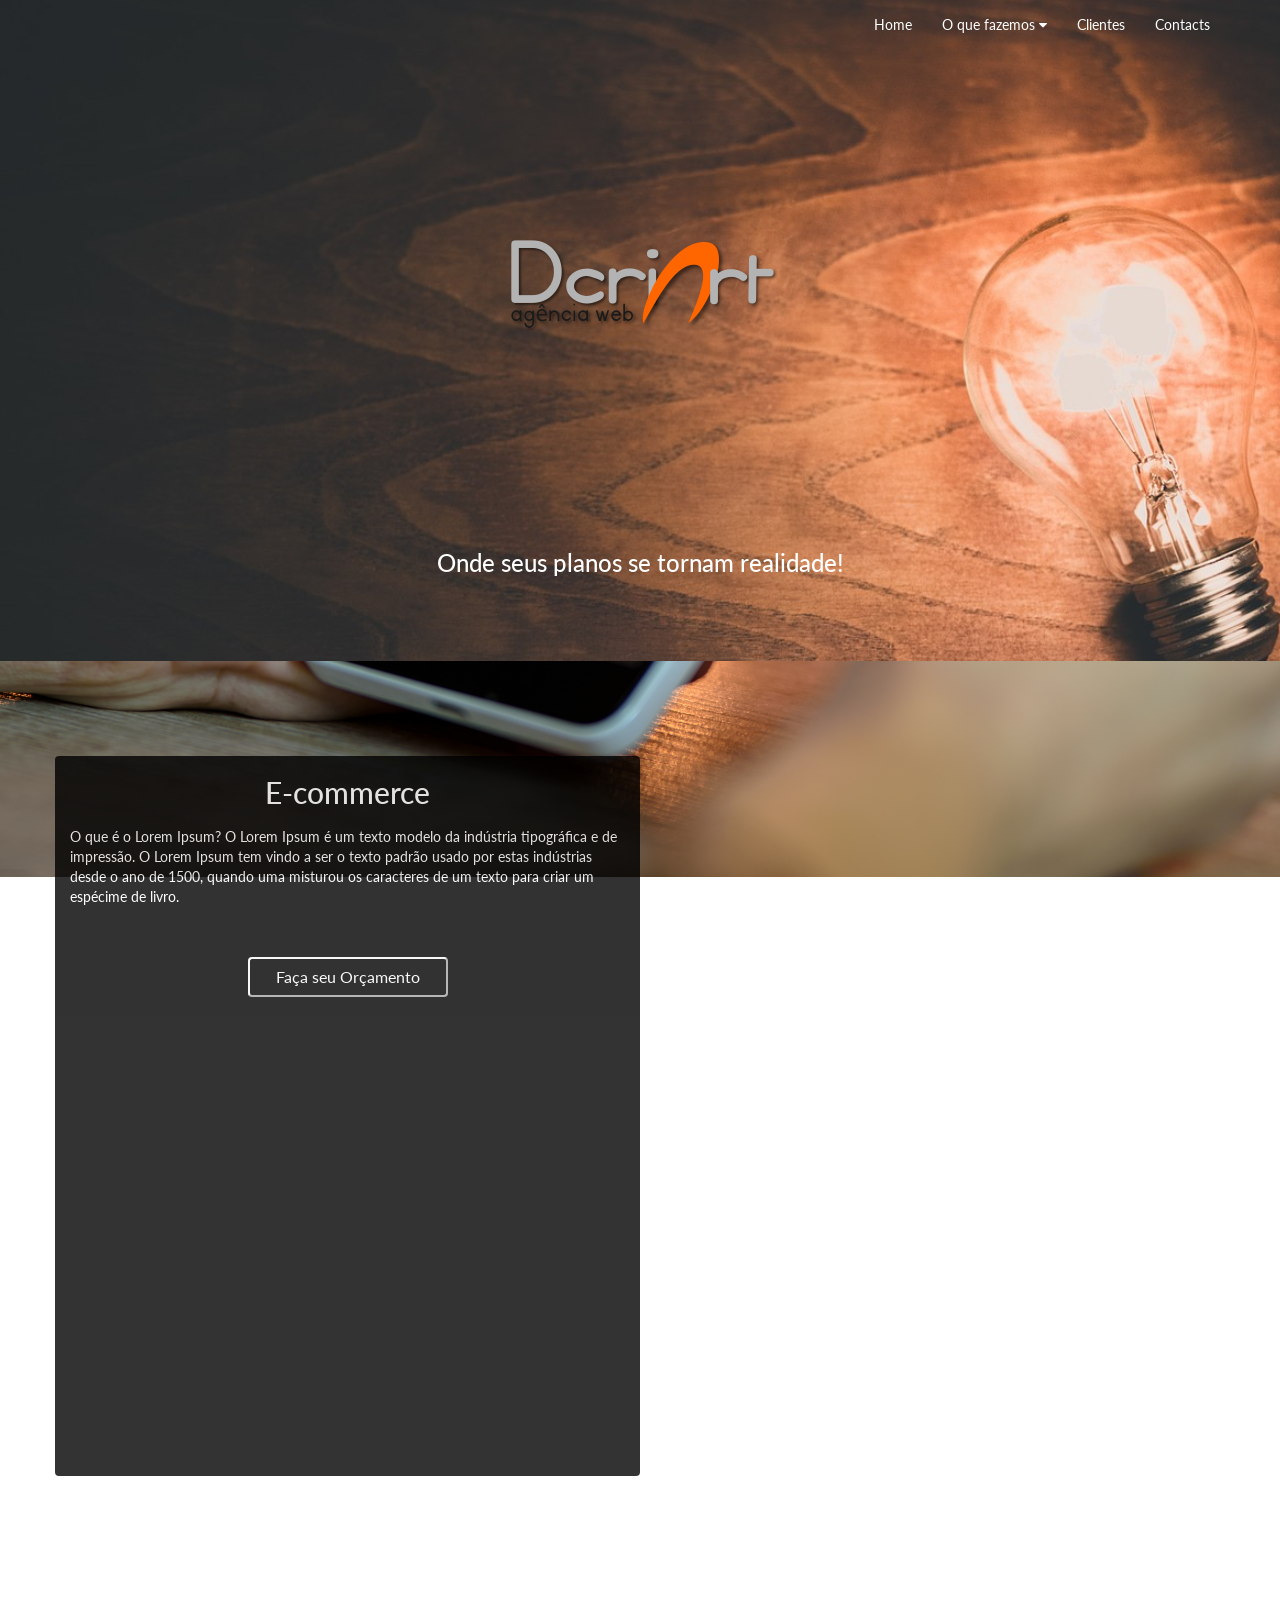
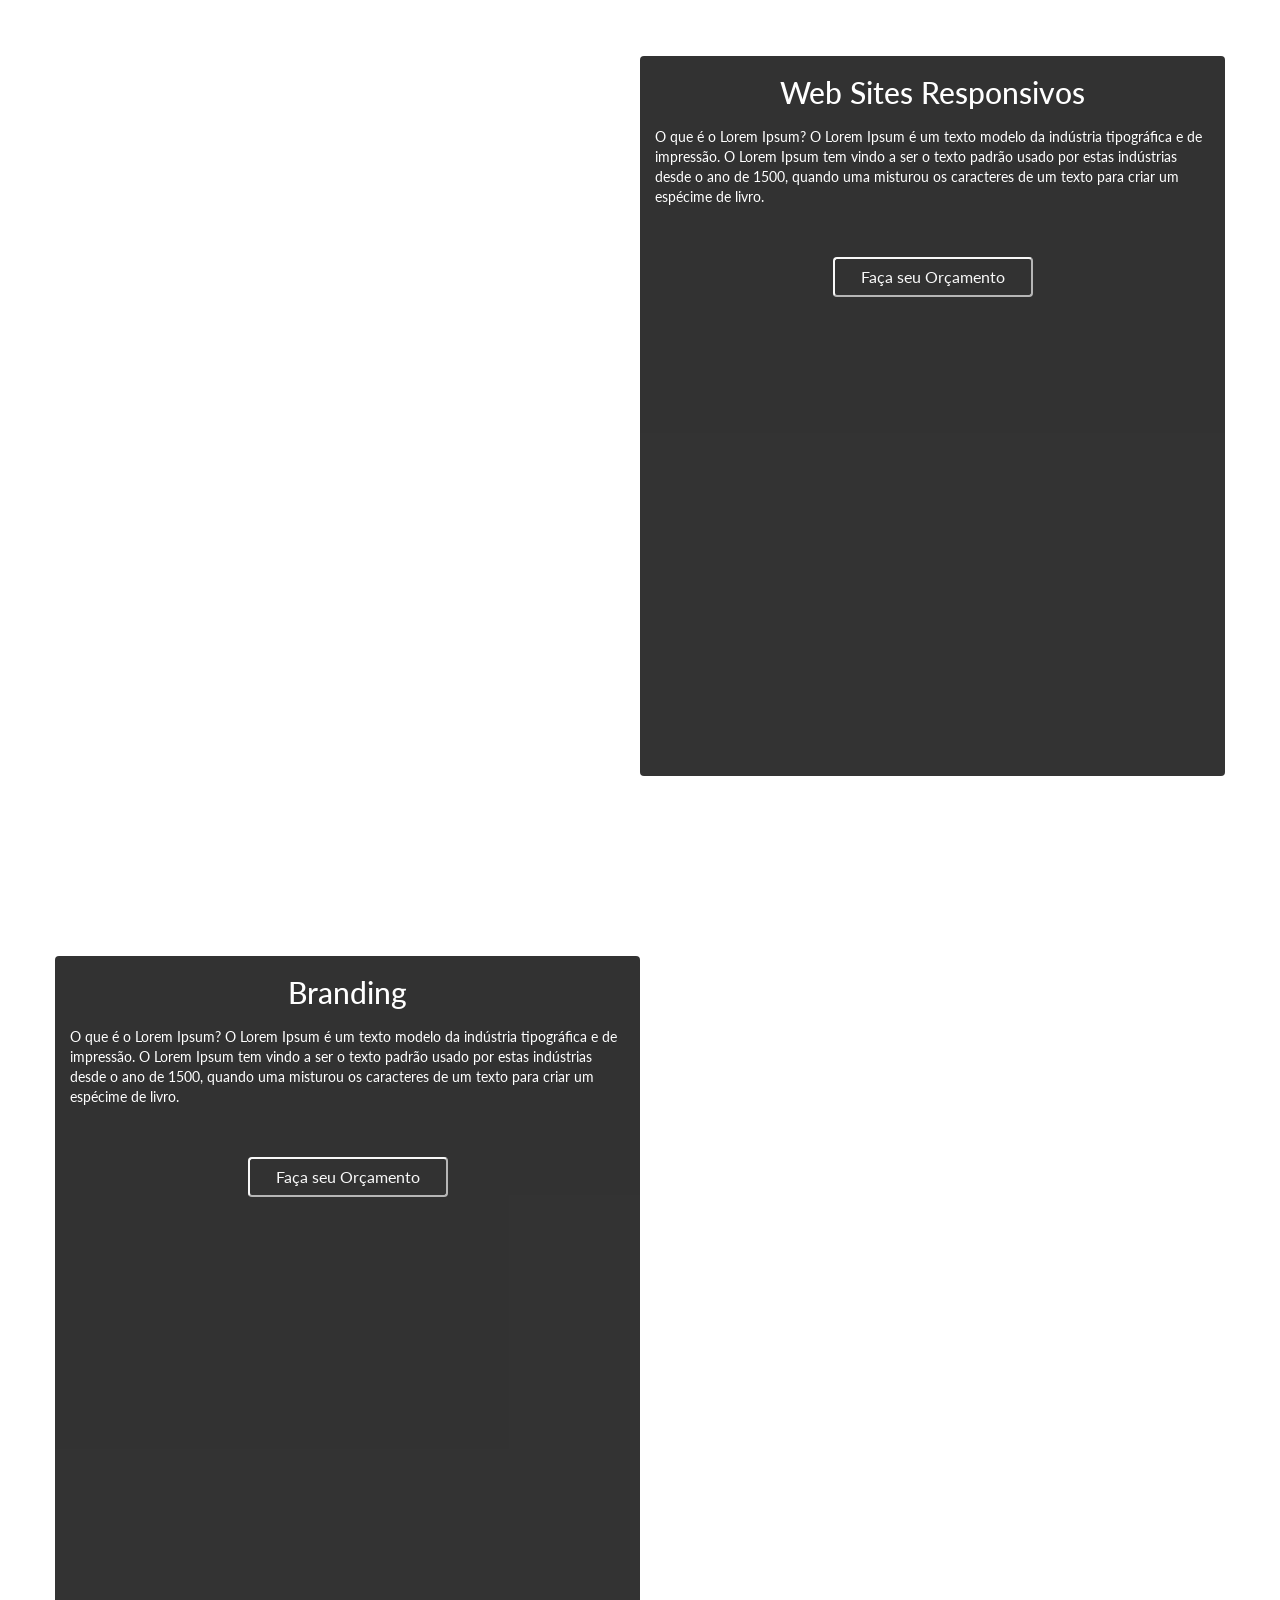
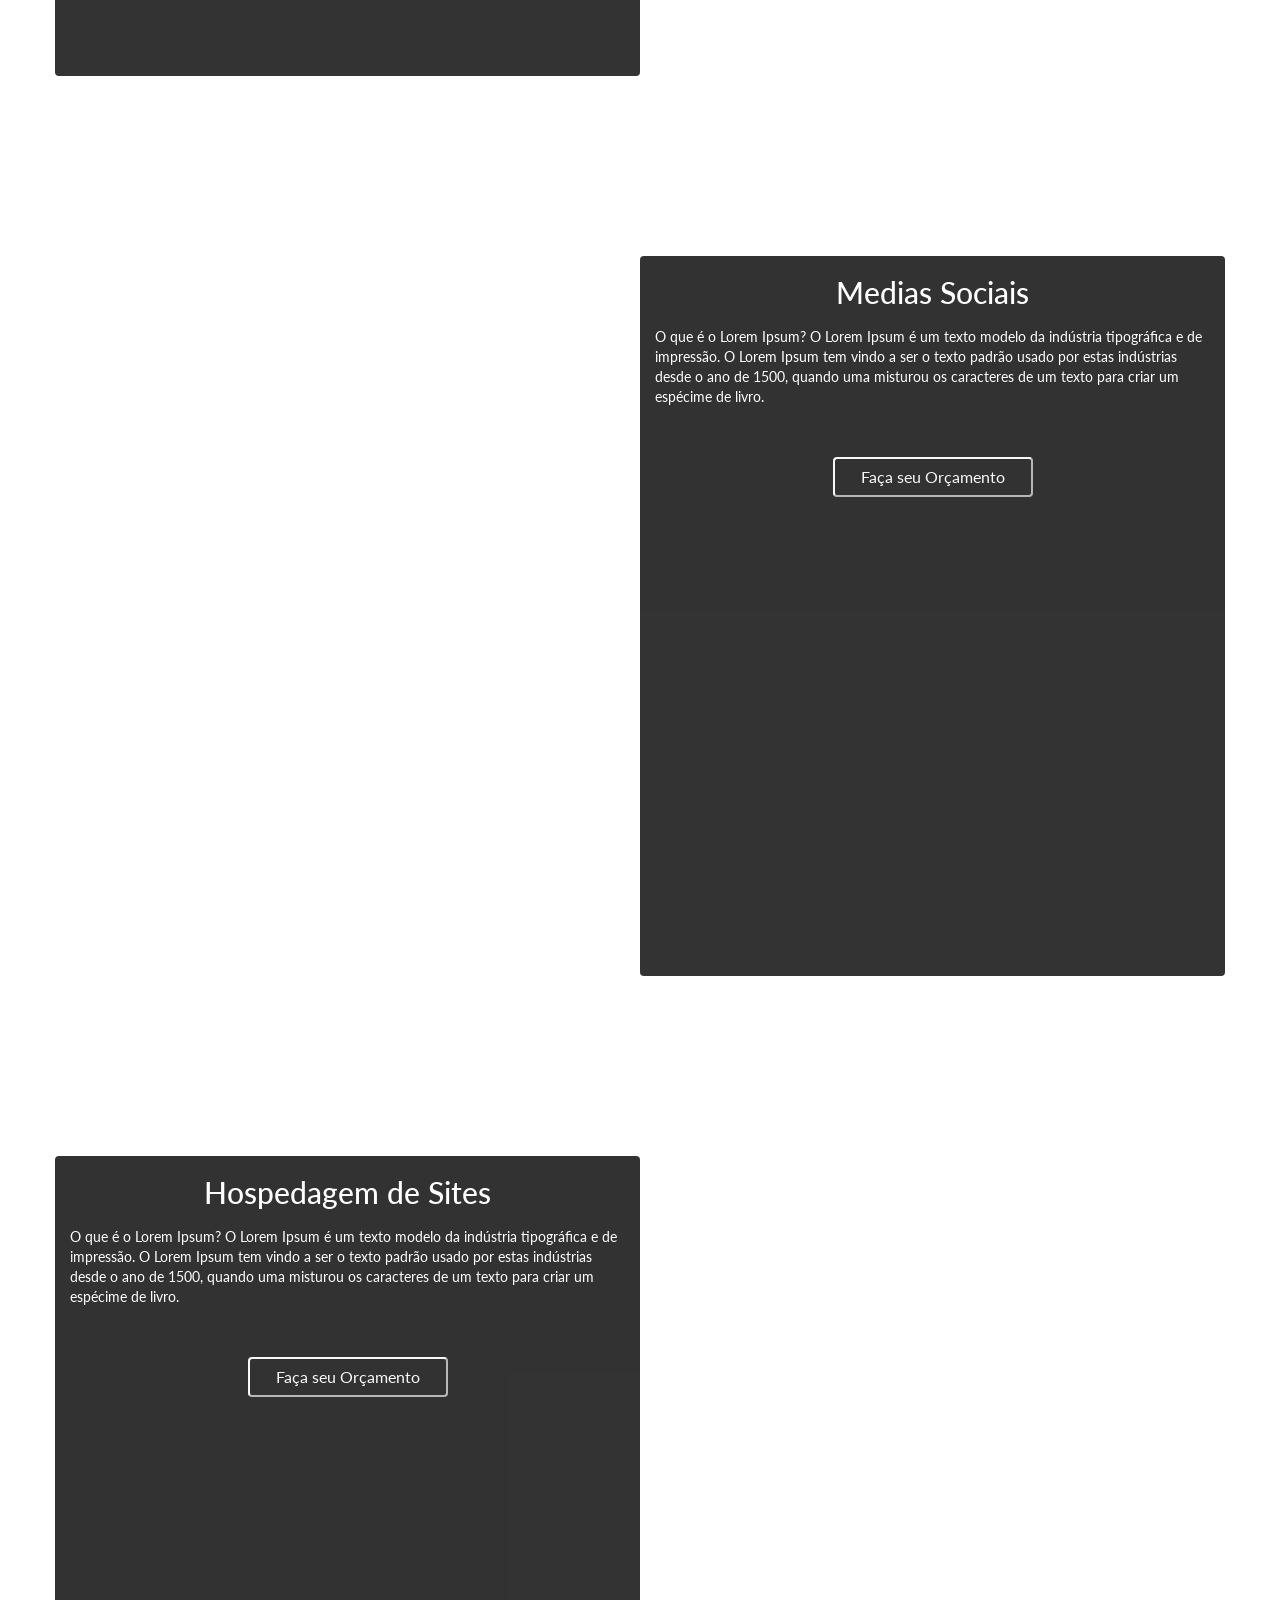
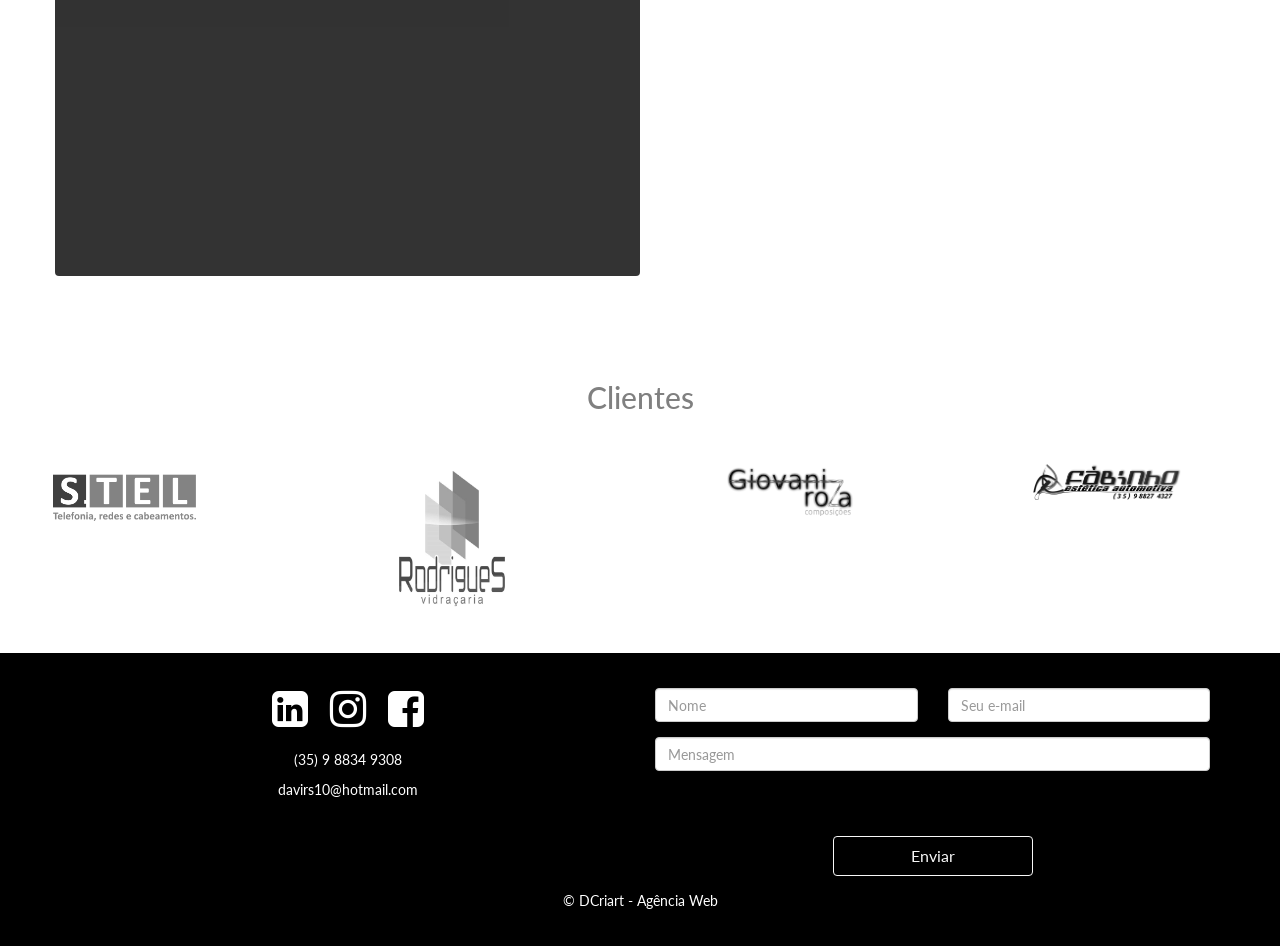
==== commit 6b45ddef: "Update index.html" ====
--- a/index.html
+++ b/index.html
@@ -17,7 +17,7 @@
 <link href="http://cdnjs.cloudflare.com/ajax/libs/font-awesome/4.3.0/css/font-awesome.min.css" rel="stylesheet" type="text/css">
 <link href="css/bootstrap.css" rel="stylesheet" type="text/css">
 <link rel="stylesheet" type="text/css" href="css/style.css">
-</head><body class="fundo5" data-divisor="6">
+</head><body class="fundo1" data-divisor="6">
 <div class="navbar navbar-default navbar-static-top fixar menu">
     <div class="container">
         <div class="navbar-header">
@@ -64,12 +64,11 @@
     </div>
 </div>
 <div>
-    <div class="section text-center fundo1 parallax" id="home" data-divisor="6">
-        <div class="conteiner2">
+    <div class="section text-center" id="home" data-divisor="6">
+        <div class="conteiner">
             <div class="row">
                 <div class="col-md-12 text-center pading">
                     <img class="img-responsive center-block " src="img/logomarca_ag.png">
-                    
                 </div>
             </div>
             <div class="row">
@@ -82,7 +81,7 @@
         </div>
     </div>
 </div>
-<div class="section fundo3 parallax" id="ecommerce" data-divisor="6">
+<div class="section secao2 fundo3 parallax " id="ecommerce" data-divisor="3">
     <div class="container">
         <div class="row">
             <div class="col-md-6 quadro center-block">
@@ -92,13 +91,13 @@
                     estas indústrias desde o ano de 1500, quando uma misturou os caracteres
                     de um texto para criar um espécime de livro.
                 </p>
-                <button class="center-block botao text-inverse">Faça seu Orçamento</button>
-            </div>
-            <div class="col-md-6 hidden-sm hidden-xs"></div>
-        </div>
-    </div>
-</div>
-<div class="section fundo4 parallax" id="sites" data-divisor="6">
+                <button class="center-block botao text-inverse" type="submit" href="#formulario">Faça seu Orçamento</button>
+            </div>
+            <div class="col-md-6 hidden-sm hidden-xs"></div>
+        </div>
+    </div>
+</div>
+<div class="section fundo4 parallax secao2" id="sites" data-divisor="3">
     <div class="container">
         <div class="row">
             <div class="col-md-6 hidden-sm hidden-xs"></div>
@@ -109,12 +108,12 @@
                     estas indústrias desde o ano de 1500, quando uma misturou os caracteres
                     de um texto para criar um espécime de livro.
                 </p>
-                <button class="center-block botao text-inverse">Faça seu Orçamento</button>
-            </div>
-        </div>
-    </div>
-</div>
-<div class="section fundo6 parallax" id="branding" data-divisor="6">
+                <button class="center-block botao text-inverse" type="submit" href="#formulario">Faça seu Orçamento</button>
+            </div>
+        </div>
+    </div>
+</div>
+<div class="section fundo6 parallax secao2" id="branding" data-divisor="3">
     <div class="container">
         <div class="row">
             <div class="col-md-6 quadro center-block">
@@ -124,13 +123,13 @@
                     estas indústrias desde o ano de 1500, quando uma misturou os caracteres
                     de um texto para criar um espécime de livro.
                 </p>
-                <button class="center-block botao text-inverse">Faça seu Orçamento</button>
-            </div>
-            <div class="col-md-6 hidden-sm hidden-xs"></div>
-        </div>
-    </div>
-</div>
-<div class="section fundo7 parallax" id="social" data-divisor="6">
+                <button class="center-block botao text-inverse" type="submit" href="#formulario">Faça seu Orçamento</button>
+            </div>
+            <div class="col-md-6 hidden-sm hidden-xs"></div>
+        </div>
+    </div>
+</div>
+<div class="section fundo7 parallax secao2" id="social" data-divisor="3">
     <div class="container">
         <div class="row">
             <div class="col-md-6 hidden-sm hidden-xs"></div>
@@ -141,12 +140,12 @@
                     estas indústrias desde o ano de 1500, quando uma misturou os caracteres
                     de um texto para criar um espécime de livro.
                 </p>
-                <button class="center-block botao text-inverse">Faça seu Orçamento</button>
-            </div>
-        </div>
-    </div>
-</div>
-<div class="section fundo8 parallax" id="branding" data-divisor="6">
+                <button class="center-block botao text-inverse" type="submit" href="#formulario">Faça seu Orçamento</button>
+            </div>
+        </div>
+    </div>
+</div>
+<div class="section fundo8 parallax secao2" id="branding" data-divisor="3">
     <div class="container">
         <div class="row">
             <div class="col-md-6 quadro center-block">
@@ -156,7 +155,7 @@
                     estas indústrias desde o ano de 1500, quando uma misturou os caracteres
                     de um texto para criar um espécime de livro.
                 </p>
-                <button class="center-block botao text-inverse">Faça seu Orçamento</button>
+                <button class="center-block botao text-inverse" type="submit" href="#formulario">Faça seu Orçamento</button>
             </div>
             <div class="col-md-6 hidden-sm hidden-xs"></div>
         </div>
@@ -165,28 +164,68 @@
 <div class="conteiner fundo2" id="clientes">
     <div class="row">
         <h2 class="text-center fonte-cinza">Clientes</h2>
-        <div class="col-md-3"><img src="img/logo_top.png" class="img-responsive zoom-mais imagem-clientes text-center"></div>
-        <div class="col-md-3"><img src="img/vidrodr.jpg" class="img-responsive zoom-mais imagem-clientes center"></div>
-        <div class="col-md-3"><img src="img/roza.png" class="img-responsive zoom-mais imagem-clientes"></div>
-        <div class="col-md-3"><img src="img/fabinho.png" class="img-responsive zoom-mais imagem-clientes"></div>
-    </div>
-</div>
-<footer id="footer" class="fundo5 section text-center">
-    <div class="container">
-        <div class="row">
-            <div class="col-md-4">
-                <a><i class="fa fa-2x fa-fw fa-phone-square hub text-inverse"></i><p class="fonte-branca">(35) 9 8834 9308</p></a>
-            </div>
-            <div class="col-md-4">
-                <a href="#"><i class="fa fa-3x fa-fw fa-linkedin-square"></i></a>
-                <a href="https://www.instagram.com/davirs10/"><i class="fa fa-3x fa-fw fa-instagram"></i></a>
-                <a href="https://www.facebook.com/manutencoesrs/"><i class="fa fa-3x fa-fw fa-facebook-square"></i></a>
-            </div>
-            <div class="col-md-4">
-                <a href="mailto:davirs10@hotmail.com"><i class="-square fa fa-2x fa-envelope fa-fw"></i><p class="text-center fonte-branca">davirs10@hotmail.com</p></a>
-            </div>
-        </div>
+        <div class="col-md-3">
+            <img src="img/logo_top.png" class="img-responsive zoom-mais imagem-clientes text-center">
+        </div>
+        <div class="col-md-3">
+            <img src="img/vidrodr.jpg" class="img-responsive zoom-mais imagem-clientes center">
+        </div>
+        <div class="col-md-3">
+            <img src="img/roza.png" class="img-responsive zoom-mais imagem-clientes">
+        </div>
+        <div class="col-md-3">
+            <img src="img/fabinho.png" class="img-responsive zoom-mais imagem-clientes">
+        </div>
+    </div>
+</div>
+<footer class="fundo5 section text-center">
+    <div class="container">
+        <div class="row">
+            <div class="col-md-6">
+                <div class="col-md-12">
+                    <a href="#"><i class="fa fa-3x fa-fw fa-linkedin-square"></i></a>
+                    <a href="https://www.instagram.com/davirs10/"><i class="fa fa-3x fa-fw fa-instagram"></i></a>
+                    <a href="https://www.facebook.com/manutencoesrs/"><i class="fa fa-3x fa-fw fa-facebook-square"></i>
+                    </a>
+                </div>
+                <div class="col-md-12">
+                    <br>
+                    <a><p class="fonte-branca">(35) 9 8834 9308</p>
+                    </a>
+                    <a href="mailto:davirs10@hotmail.com"><p class="text-center fonte-branca">davirs10@hotmail.com</p>
+                    </a>
+                </div>
+                
+            </div>
+            <div class="col-md-6">
+                <form id="formulario" class="form-horizontal" role="form">
+                    <div class="form-group">
+                        <div class="col-sm-6 formulario">
+                            <input type="text" class="form-control" id="nome" placeholder="Nome">
+                        </div>
+                        <div class="col-sm-6">
+                            <input type="email" class="form-control" id="inputEmail3" placeholder="Seu e-mail">
+                        </div>
+                    </div>
+                    <div class="form-group center-block">
+                        <div class="col-sm-12">
+                            <input type="text" class="form-control fundo2 formulario_maior" id="mensagem" placeholder="Mensagem">
+                        </div>
+                    </div>
+                    <div class="form-group">
+                        <div class="col-sm-offset-2 col-sm-8">
+                            <button type="submit" class="btn btn-default botao text-inverse center-block" href="#home">Enviar</button>
+                        </div>
+                    </div>
+                </form>
+            </div>
+        </div>
+    </div>
+    <div class="fundo5 text-center text-inverse">
+        <a href="#home">© DCriart - Agência Web</a>
     </div>
 </footer>
-<div class="fundo5 text-center text-inverse"><a href="">&copy; DiCriações - Agência Web</a></div>
+<div id="footer"></div>
+
+
 </body></html>
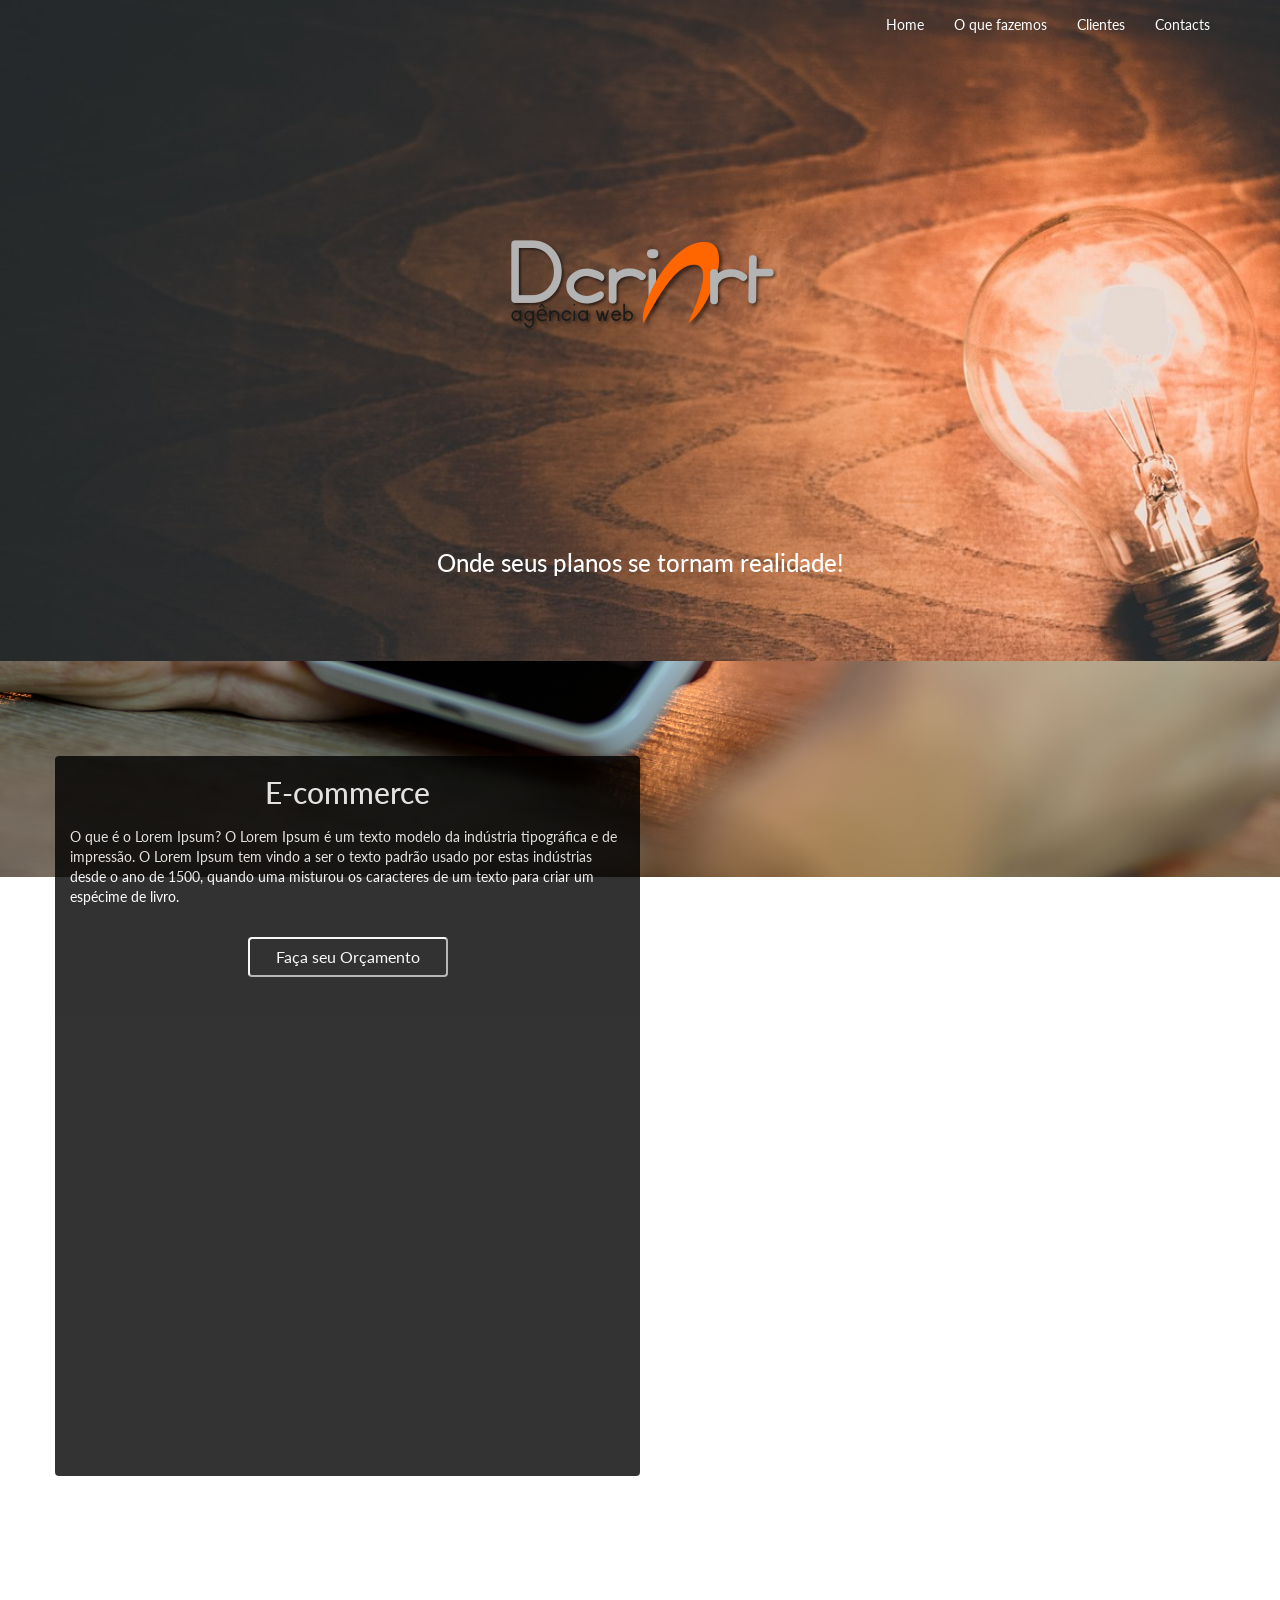
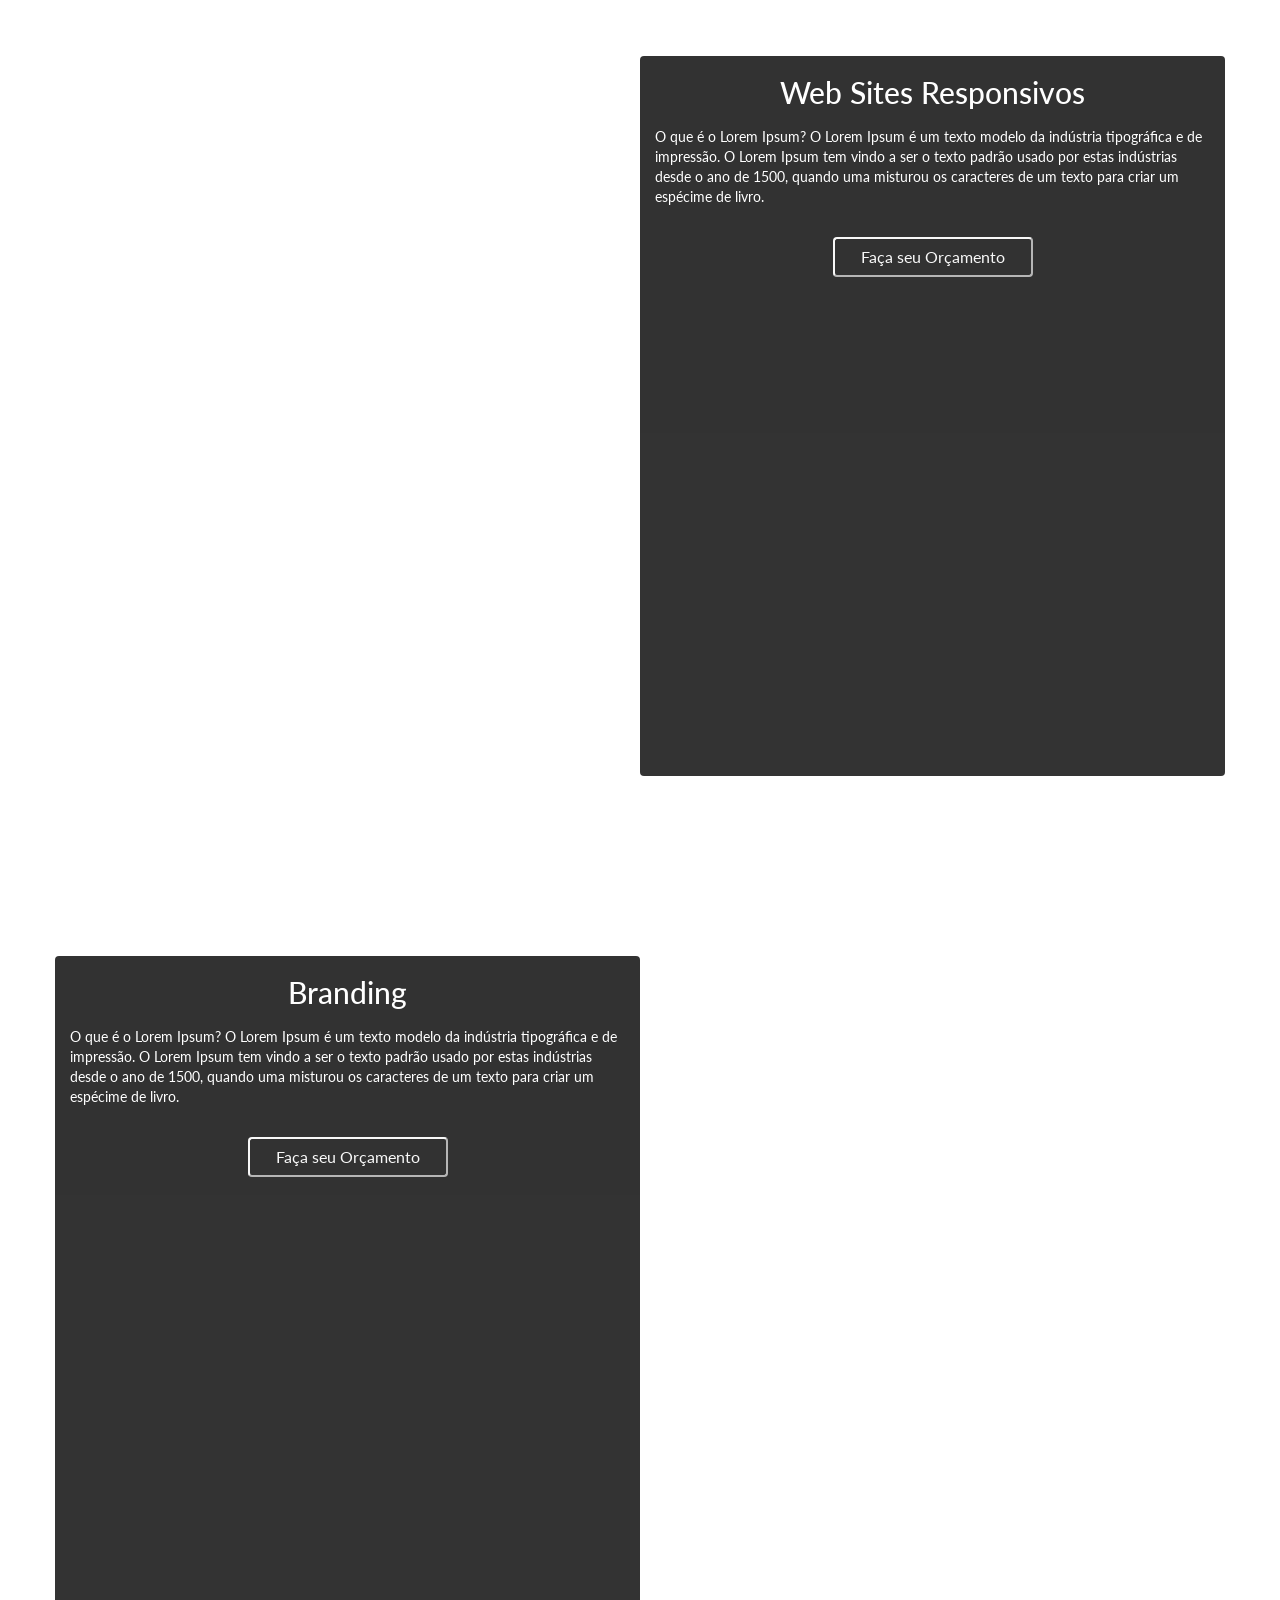
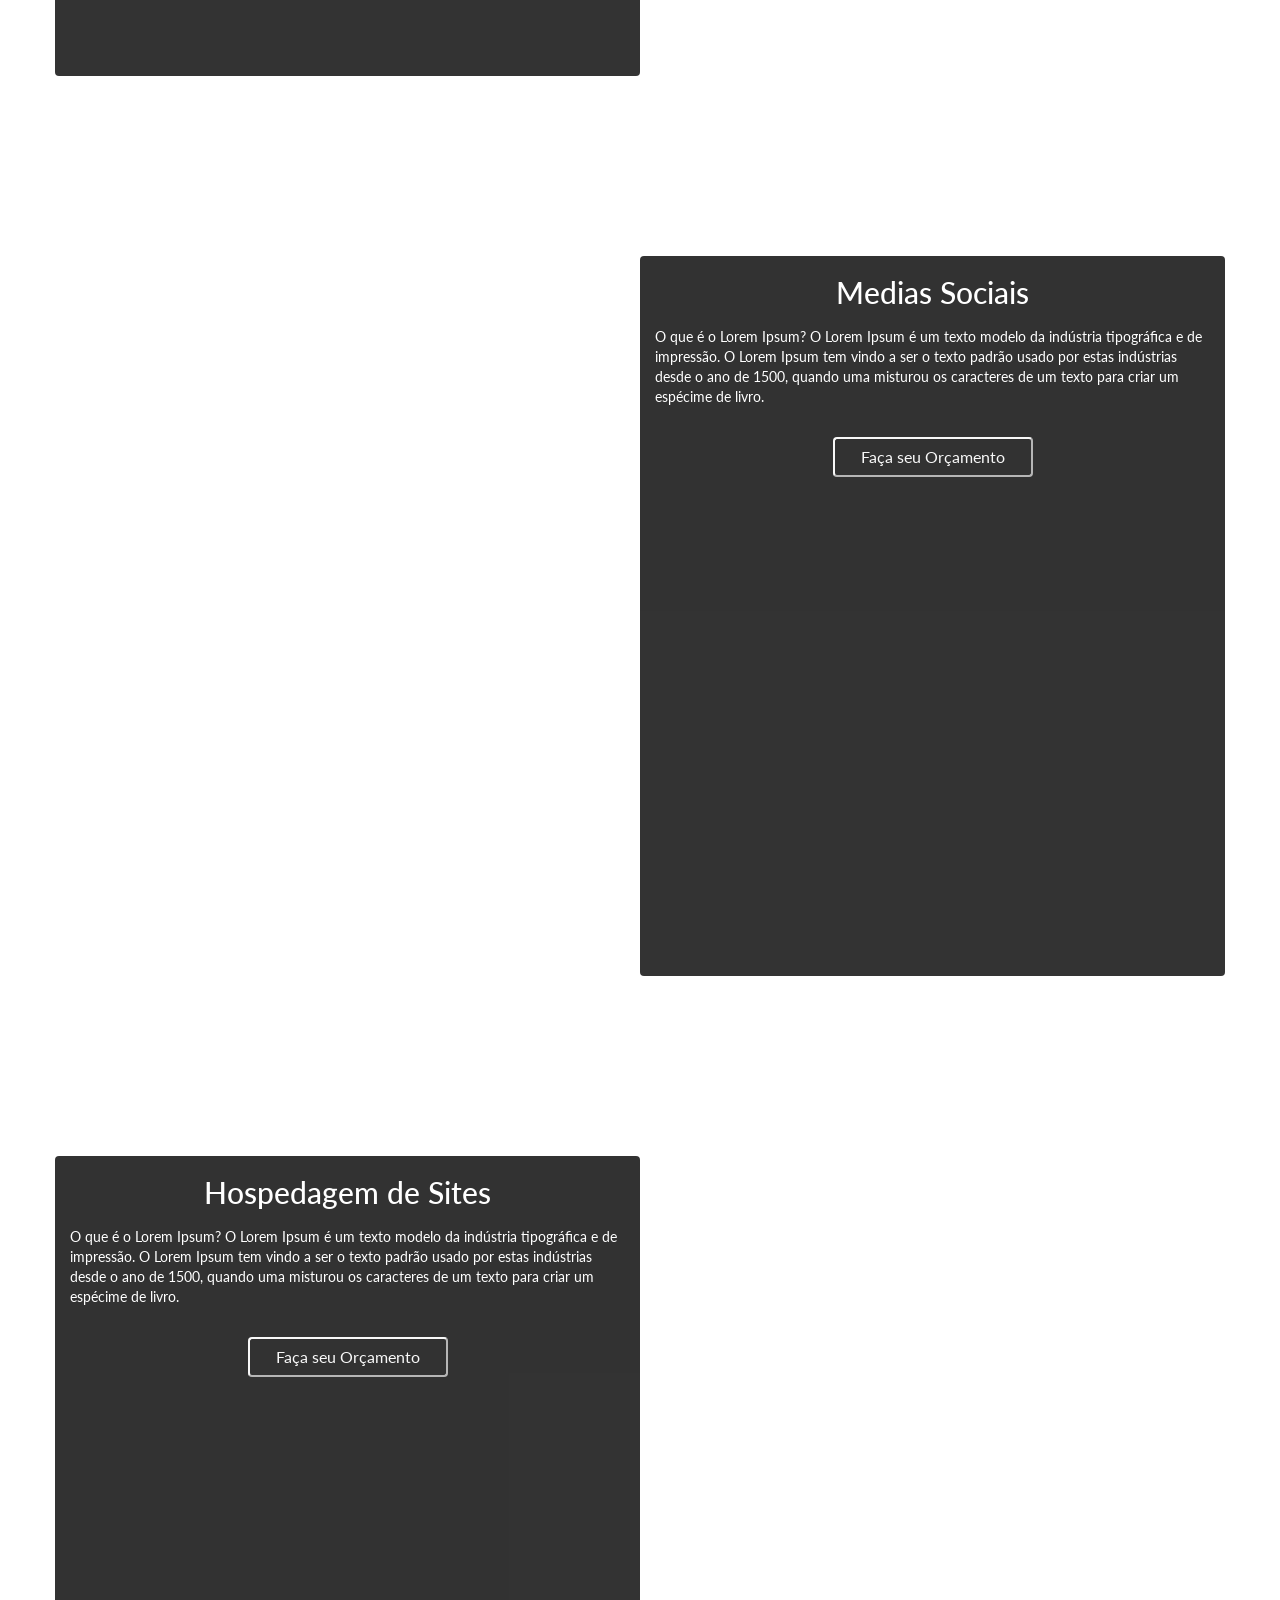
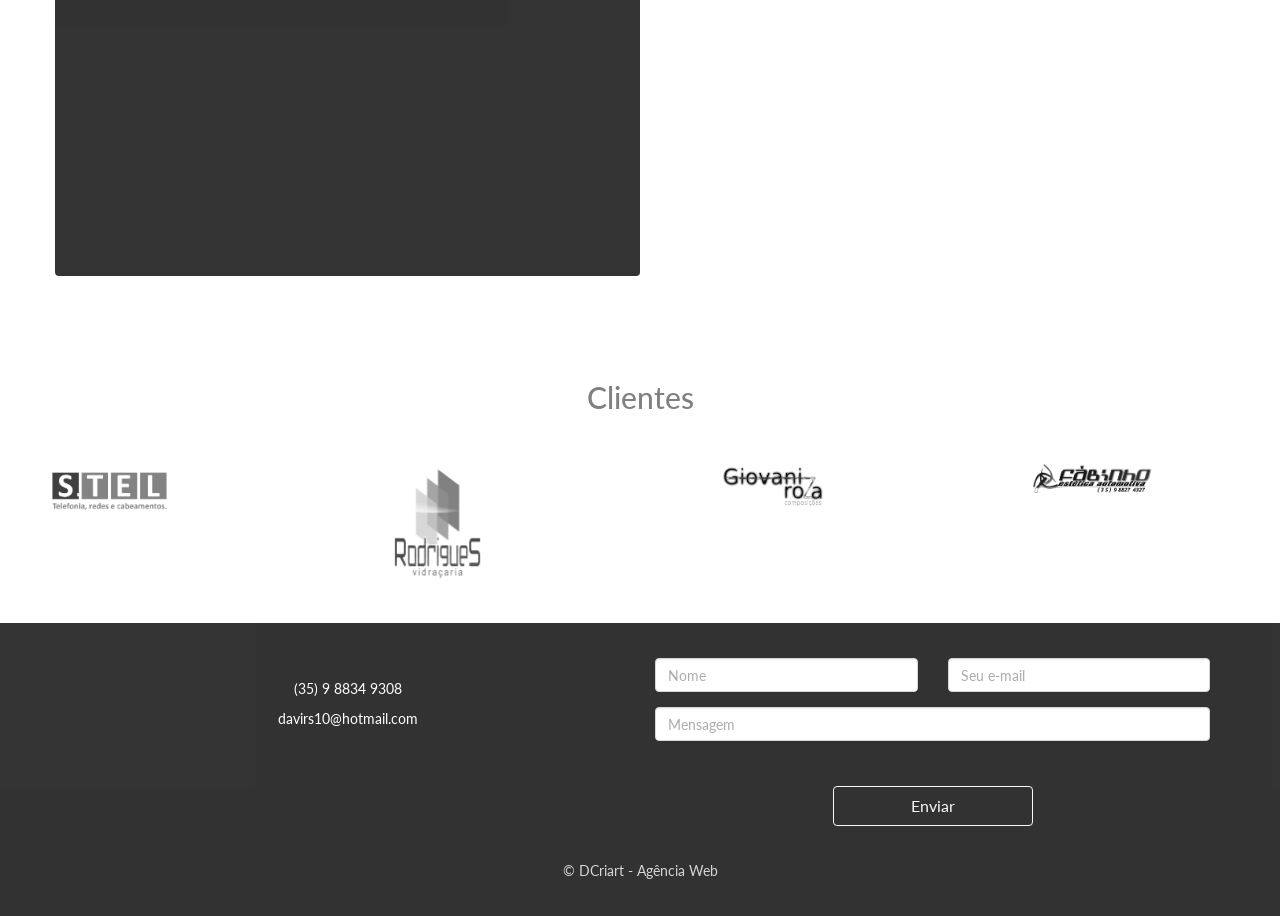
==== commit 8998cf82: "Update index.html" ====
--- a/index.html
+++ b/index.html
@@ -14,7 +14,7 @@
 <script src="js/speed-scroll.js"></script>
 <!--<script src="js/parallax.min.js"></script>-->
 <!--<script src="js/parallax.js"></script>-->
-<link href="http://cdnjs.cloudflare.com/ajax/libs/font-awesome/4.3.0/css/font-awesome.min.css" rel="stylesheet" type="text/css">
+<link href="font-awesome/4.3.0/css/font-awesome.min.css" rel="stylesheet" type="text/css">
 <link href="css/bootstrap.css" rel="stylesheet" type="text/css">
 <link rel="stylesheet" type="text/css" href="css/style.css">
 </head><body class="fundo1" data-divisor="6">
--- a/css/style.css
+++ b/css/style.css
@@ -50,11 +50,11 @@
   display: none;
 }
 
-.menu-auxiliar li a:hover{
+.menu-auxiliar li a span:hover{
   background: #FF9955 !important;
 }
 
-.menu li a:hover{
+.menu li a span:hover{
   background: #FF9955 !important; 
 }
 
@@ -64,8 +64,8 @@
 
 .menu-auxiliar{
   background: #000000;
-  filter:alpha(opacity=90);
-  opacity:.90;
+  filter:alpha(opacity=96);
+  opacity:.96;
 }
 
 .menu-auxiliar img{
@@ -77,7 +77,8 @@
 }
 
 .botao{
-  margin-top: 50px;
+  margin-top: 30px;
+  margin-bottom: 20px;
   height: 40px;
   min-width: 200px;
   background-color: #000000; 
@@ -107,6 +108,10 @@
   padding-bottom: 40px;
 }
 
+#footer{
+  display: block;
+}
+
 .img-menor {
   max-height: 60% !important;
   max-width: 60% !important;
@@ -115,6 +120,7 @@
 .fundo1 {
   background-image: url(../img/light-bulb-1246043_1280.jpg);
   background-size: 110%;
+  background-attachment: fixed;
 }
 
 .fundo2{
@@ -136,6 +142,10 @@
 
 .fundo5{
   background-color: #000000;
+  background: #000000;
+  filter:alpha(opacity=80);
+  opacity:.80;
+
 }
 
 .fundo6{
@@ -153,7 +163,7 @@
 .fundo8{
   background-image: url(../img/server-1235959_1280.png);
   background-repeat: repeat;
-   background-size: 110%;
+   background-size: 160%;
 }
 
 .zoom-mais:hover{
@@ -167,13 +177,9 @@
  filter: grayscale(0%);
 }
 
-.container{
-  max-height: 550px !important;
-}
-
 .imagem-clientes{
-  max-width: 50% !important;
-  max-height: 50% !important;
+  max-width: 40% !important;
+  max-height: 40% !important;
   margin: 40px;
   -webkit-filter: grayscale(100%);
   -moz-filter: grayscale(100%);
@@ -217,6 +223,8 @@
 
   .fundo5{
     background-color: #000000;
+    filter:alpha(opacity=80);
+    opacity:.80;
   }
 
   .fundo6{
@@ -247,6 +255,8 @@
 
   .fundo5{
     background-color: #000000;
+    filter:alpha(opacity=80);
+    opacity:.80;
   }
 
   .fundo6{
@@ -267,6 +277,9 @@
 
   .container{
     max-height: 300px !important;
+  }
+   .container2{
+    max-height: 350px !important;
   }
   .imagem-clientes{
     margin-left: 25%;
@@ -275,6 +288,13 @@
     max-height: 70%;
     max-width: 80%;
     margin-top: 10px;
+  }
+  .botao{
+    margin-bottom: 4px;
+    margin-top: 2px;
+  }
+  .formulario{
+    padding-bottom: 12px !important;
   }
 }
 
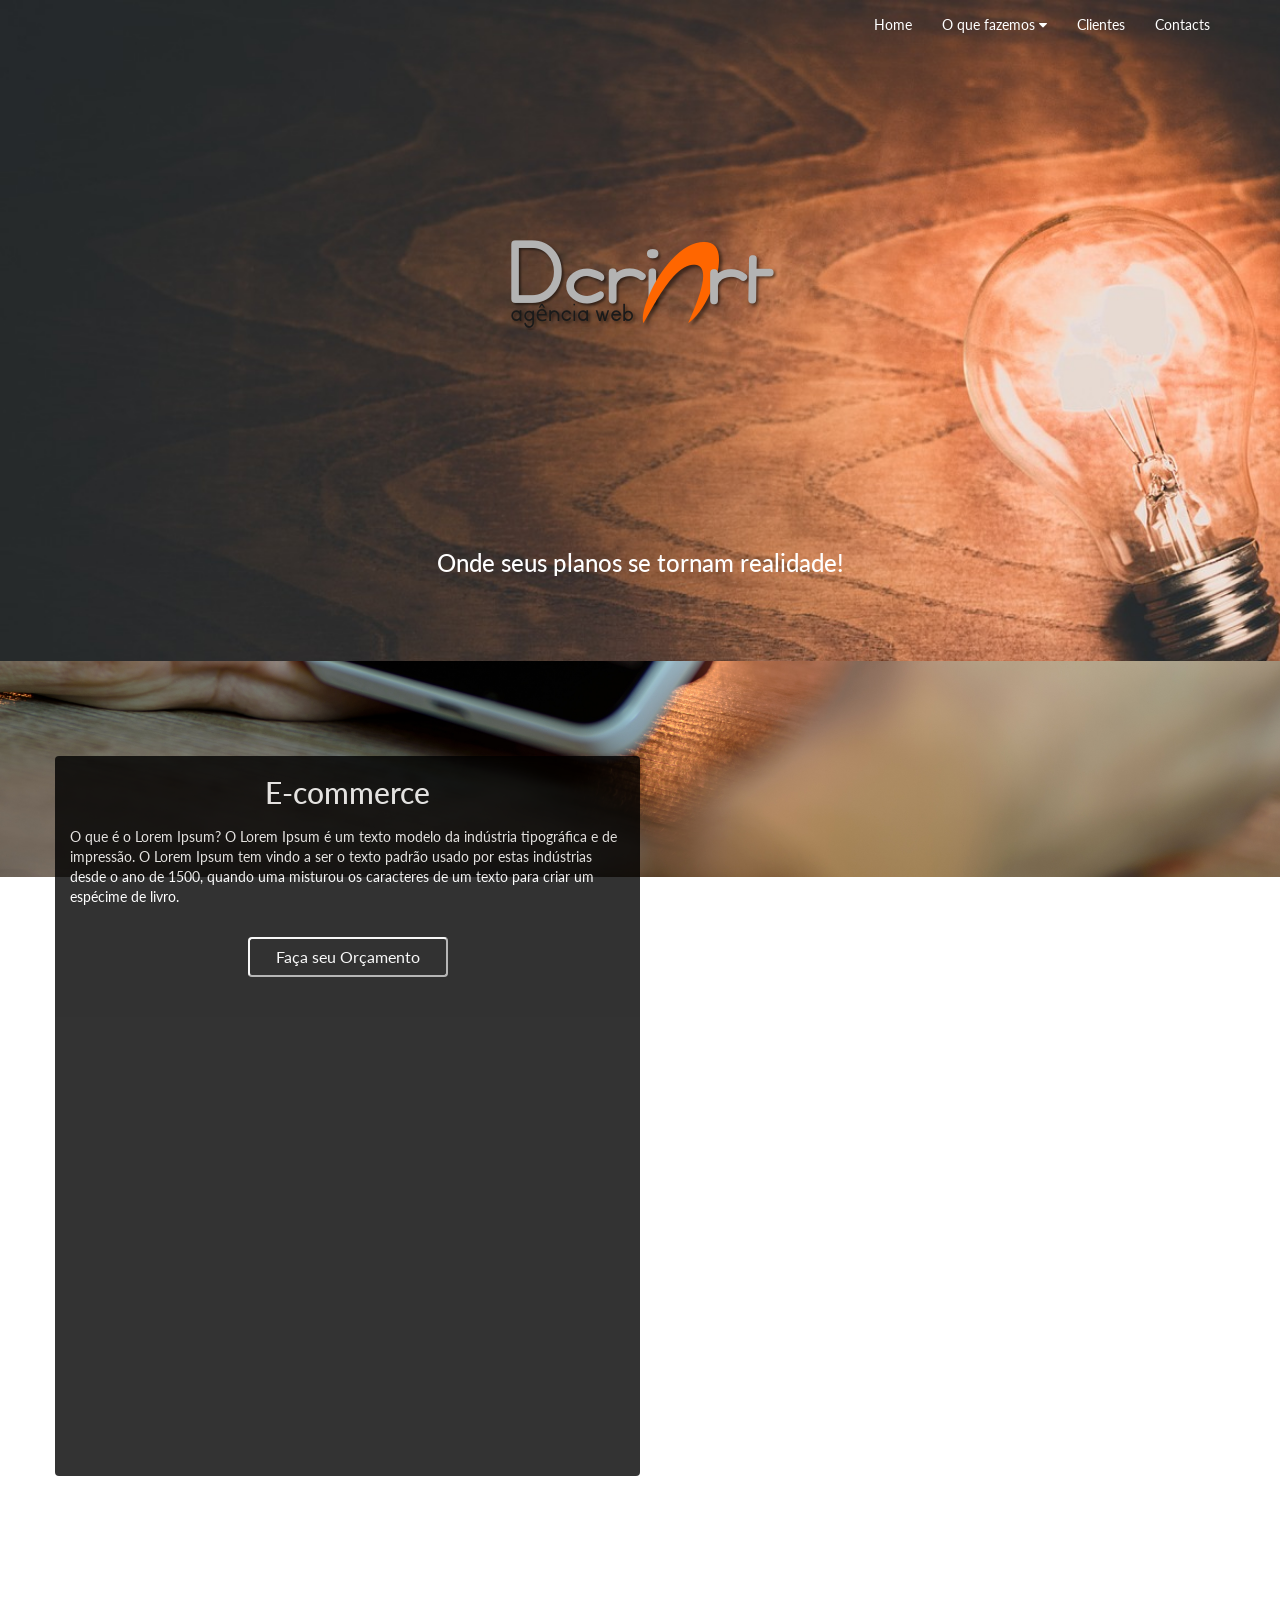
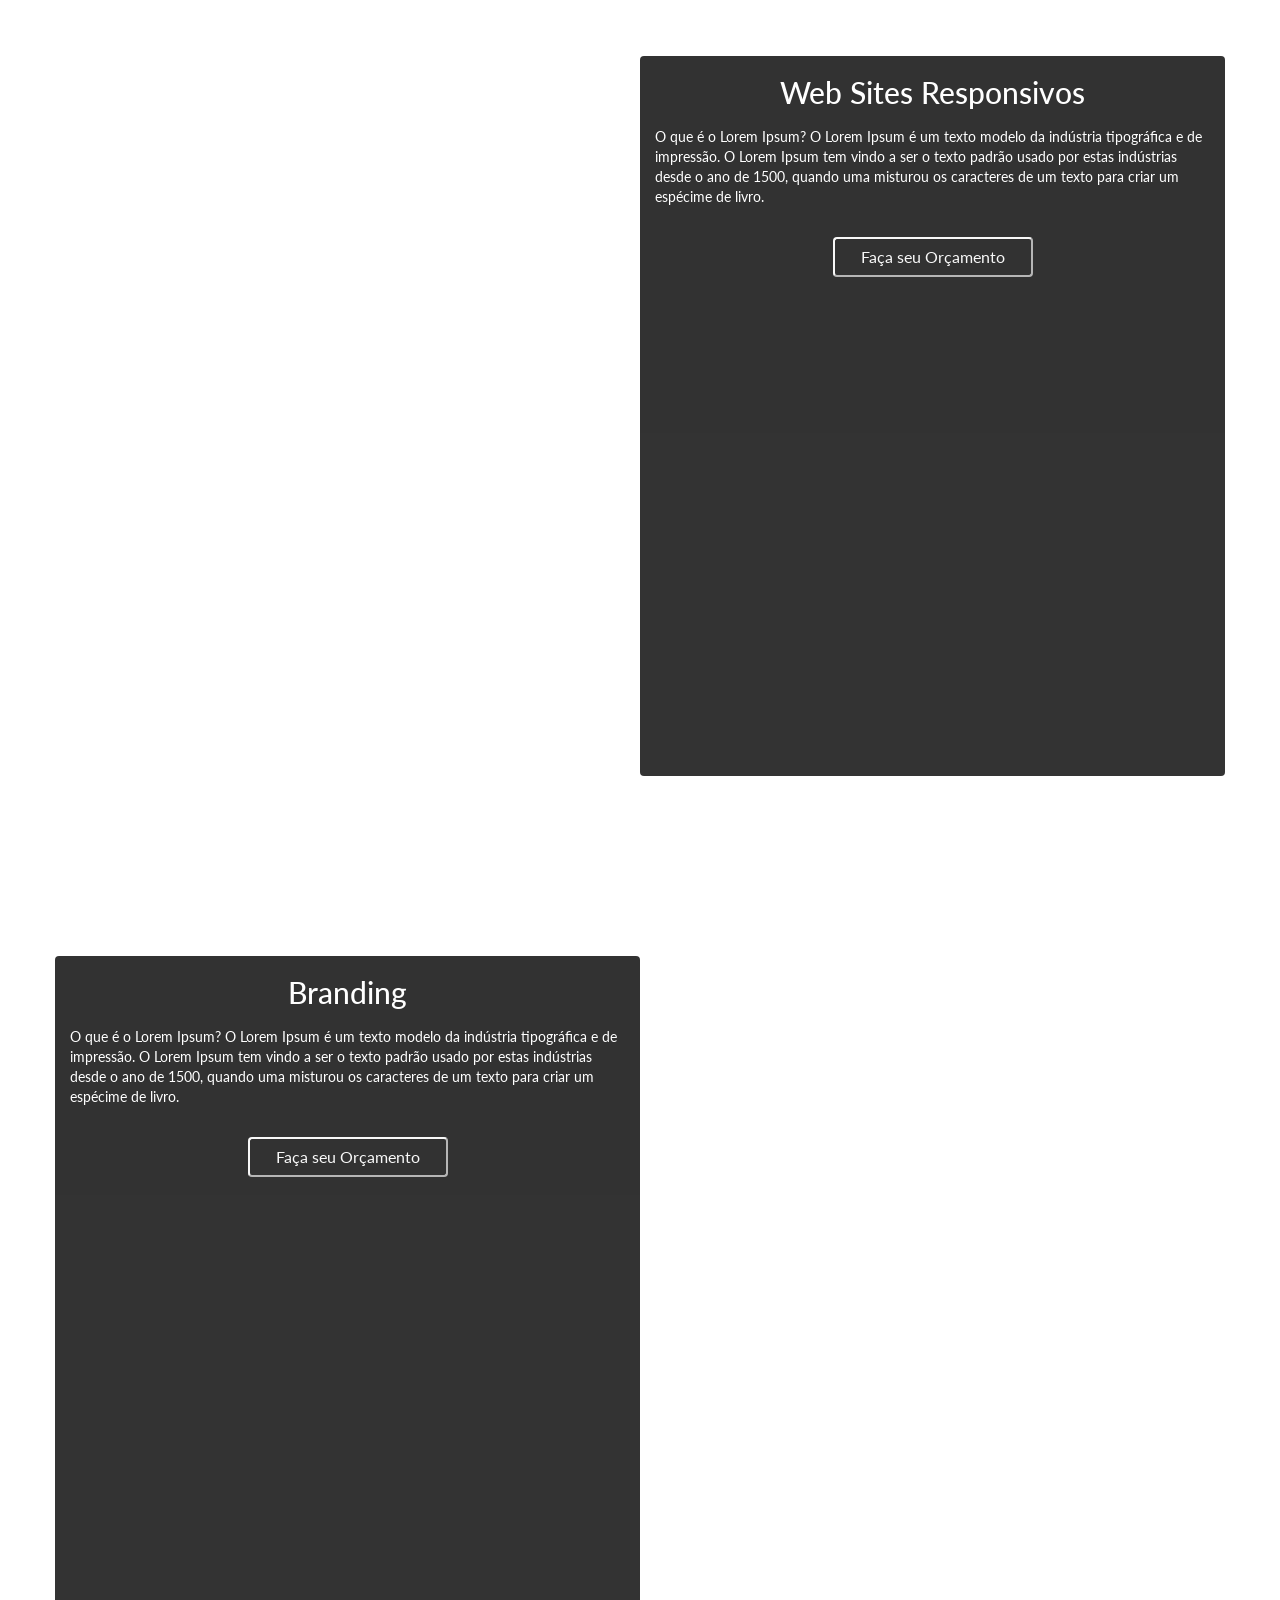
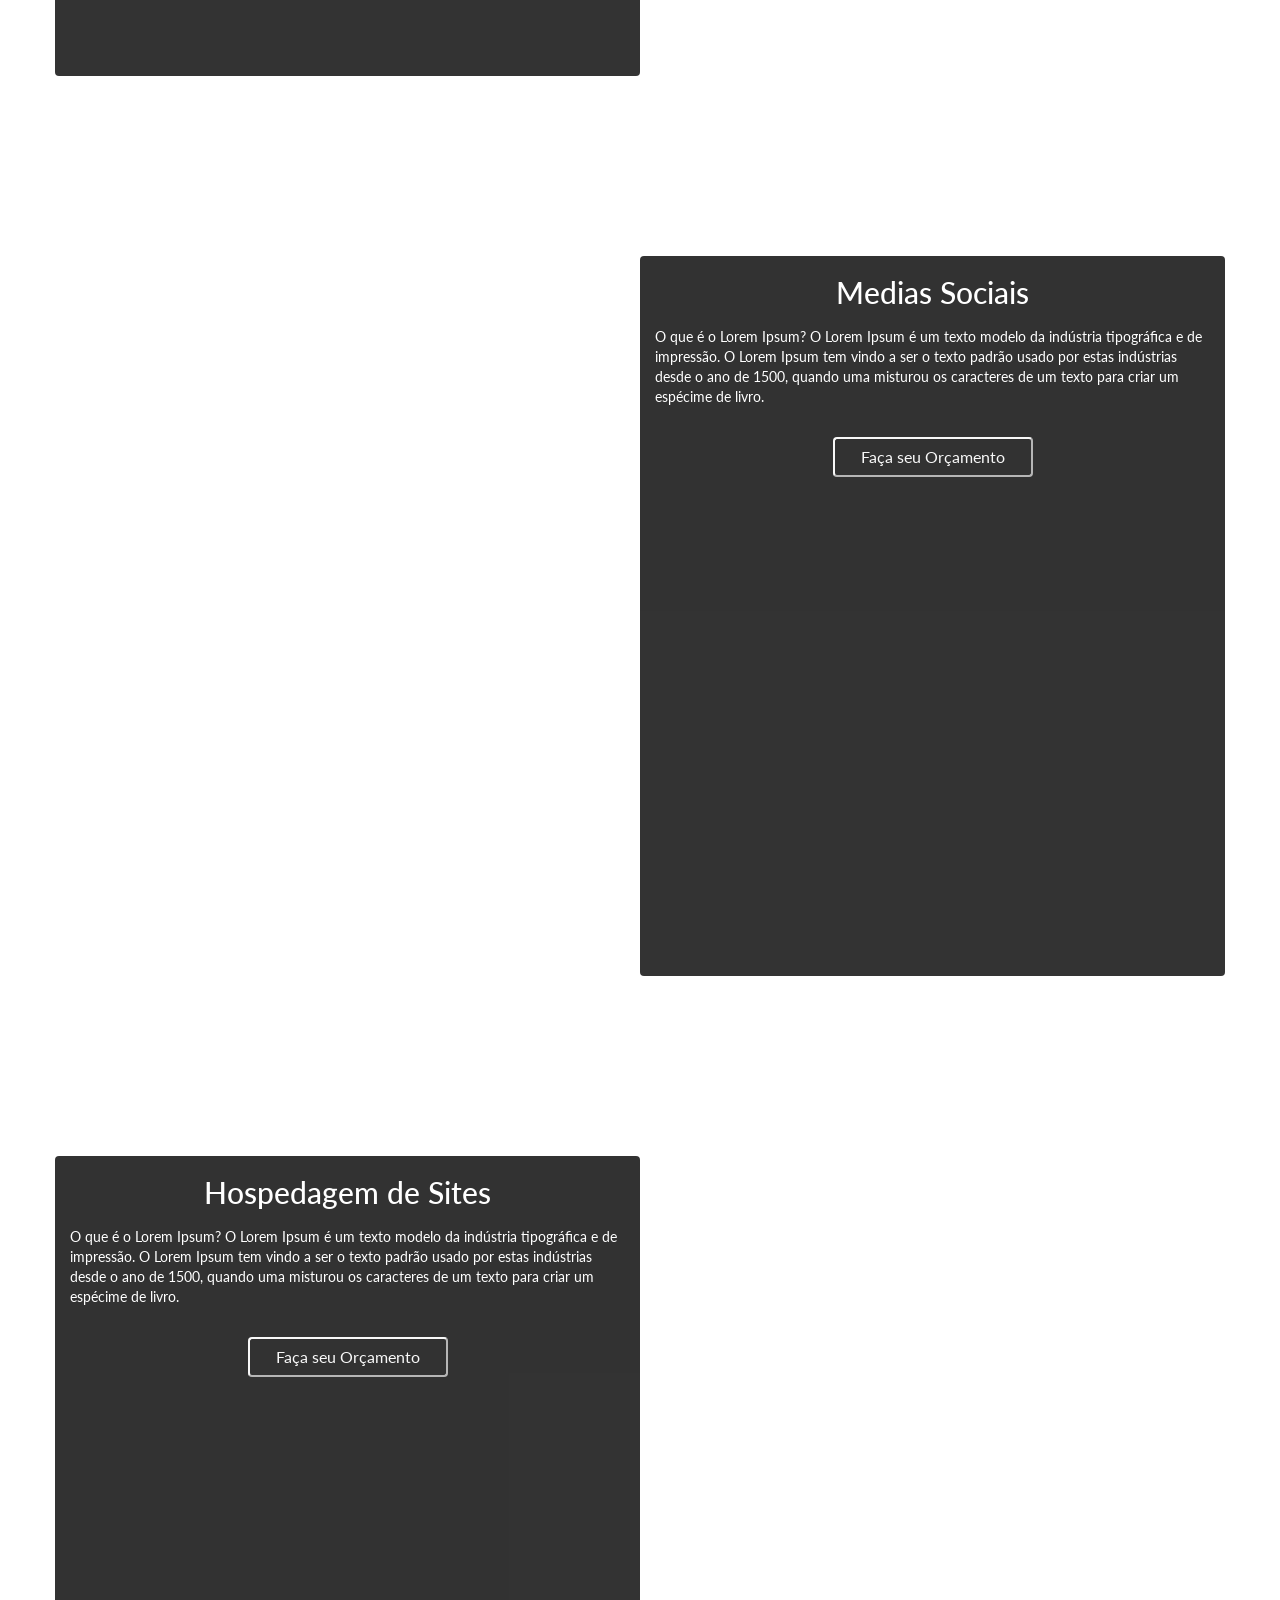
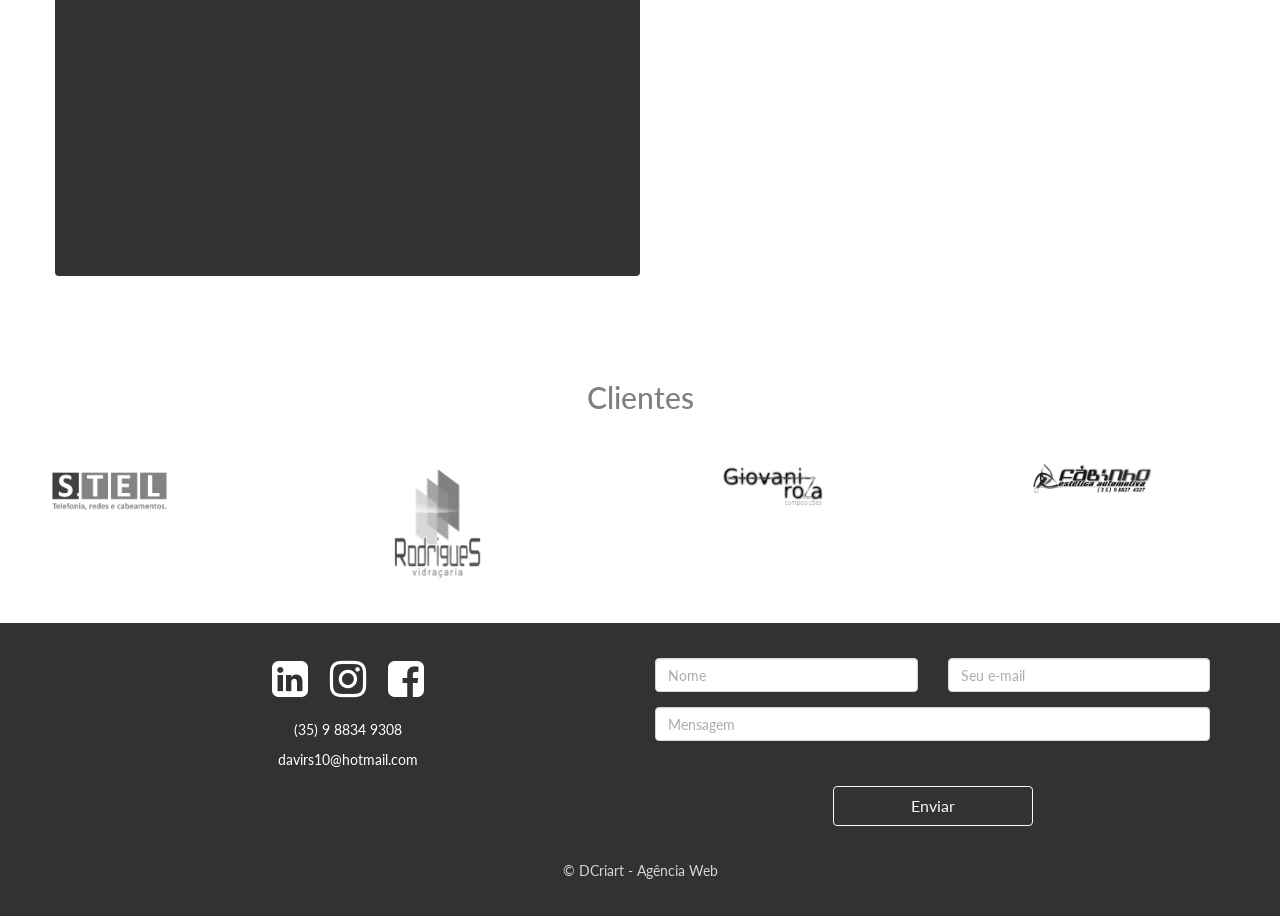
==== commit 98f48e7c: "Update index.html" ====
--- a/index.html
+++ b/index.html
@@ -14,7 +14,7 @@
 <script src="js/speed-scroll.js"></script>
 <!--<script src="js/parallax.min.js"></script>-->
 <!--<script src="js/parallax.js"></script>-->
-<link href="font-awesome/4.3.0/css/font-awesome.min.css" rel="stylesheet" type="text/css">
+<link href="font-awesome-4.7.0/css/font-awesome.min.css" rel="stylesheet" type="text/css">
 <link href="css/bootstrap.css" rel="stylesheet" type="text/css">
 <link rel="stylesheet" type="text/css" href="css/style.css">
 </head><body class="fundo1" data-divisor="6">
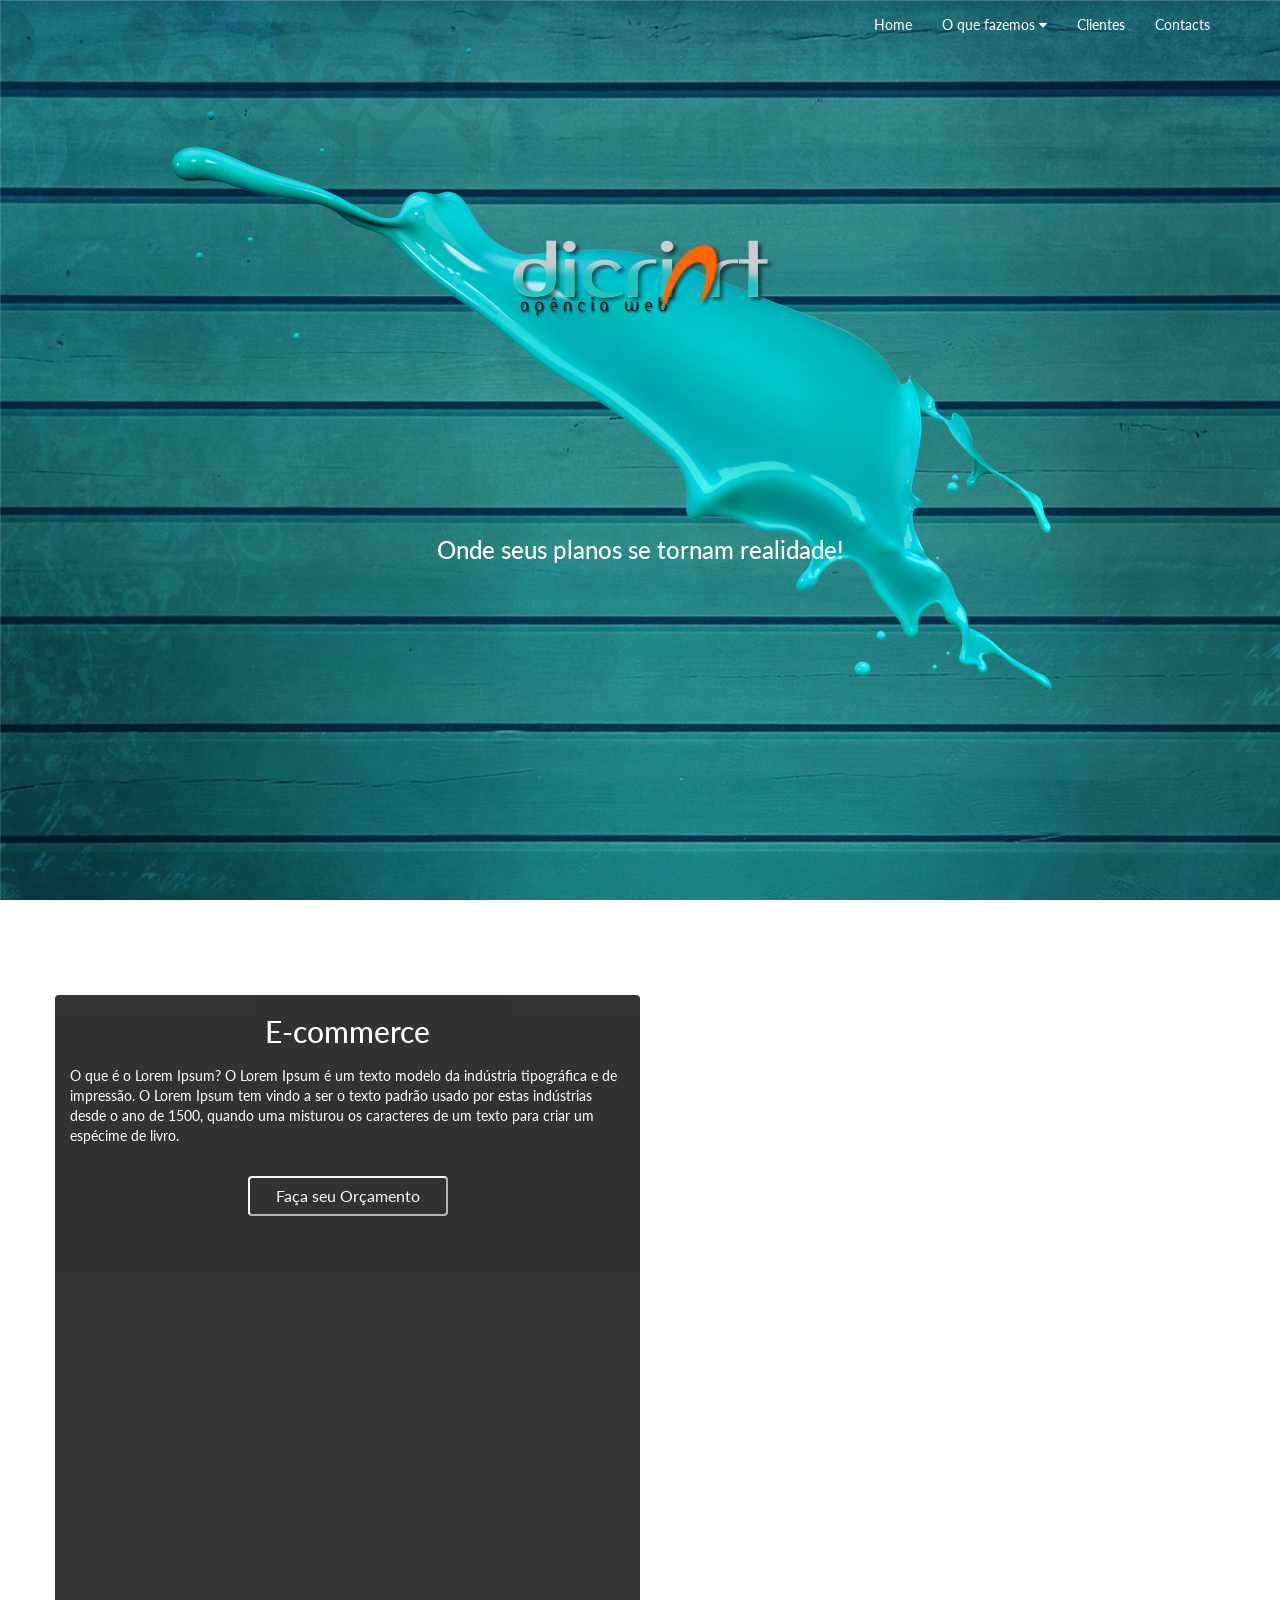
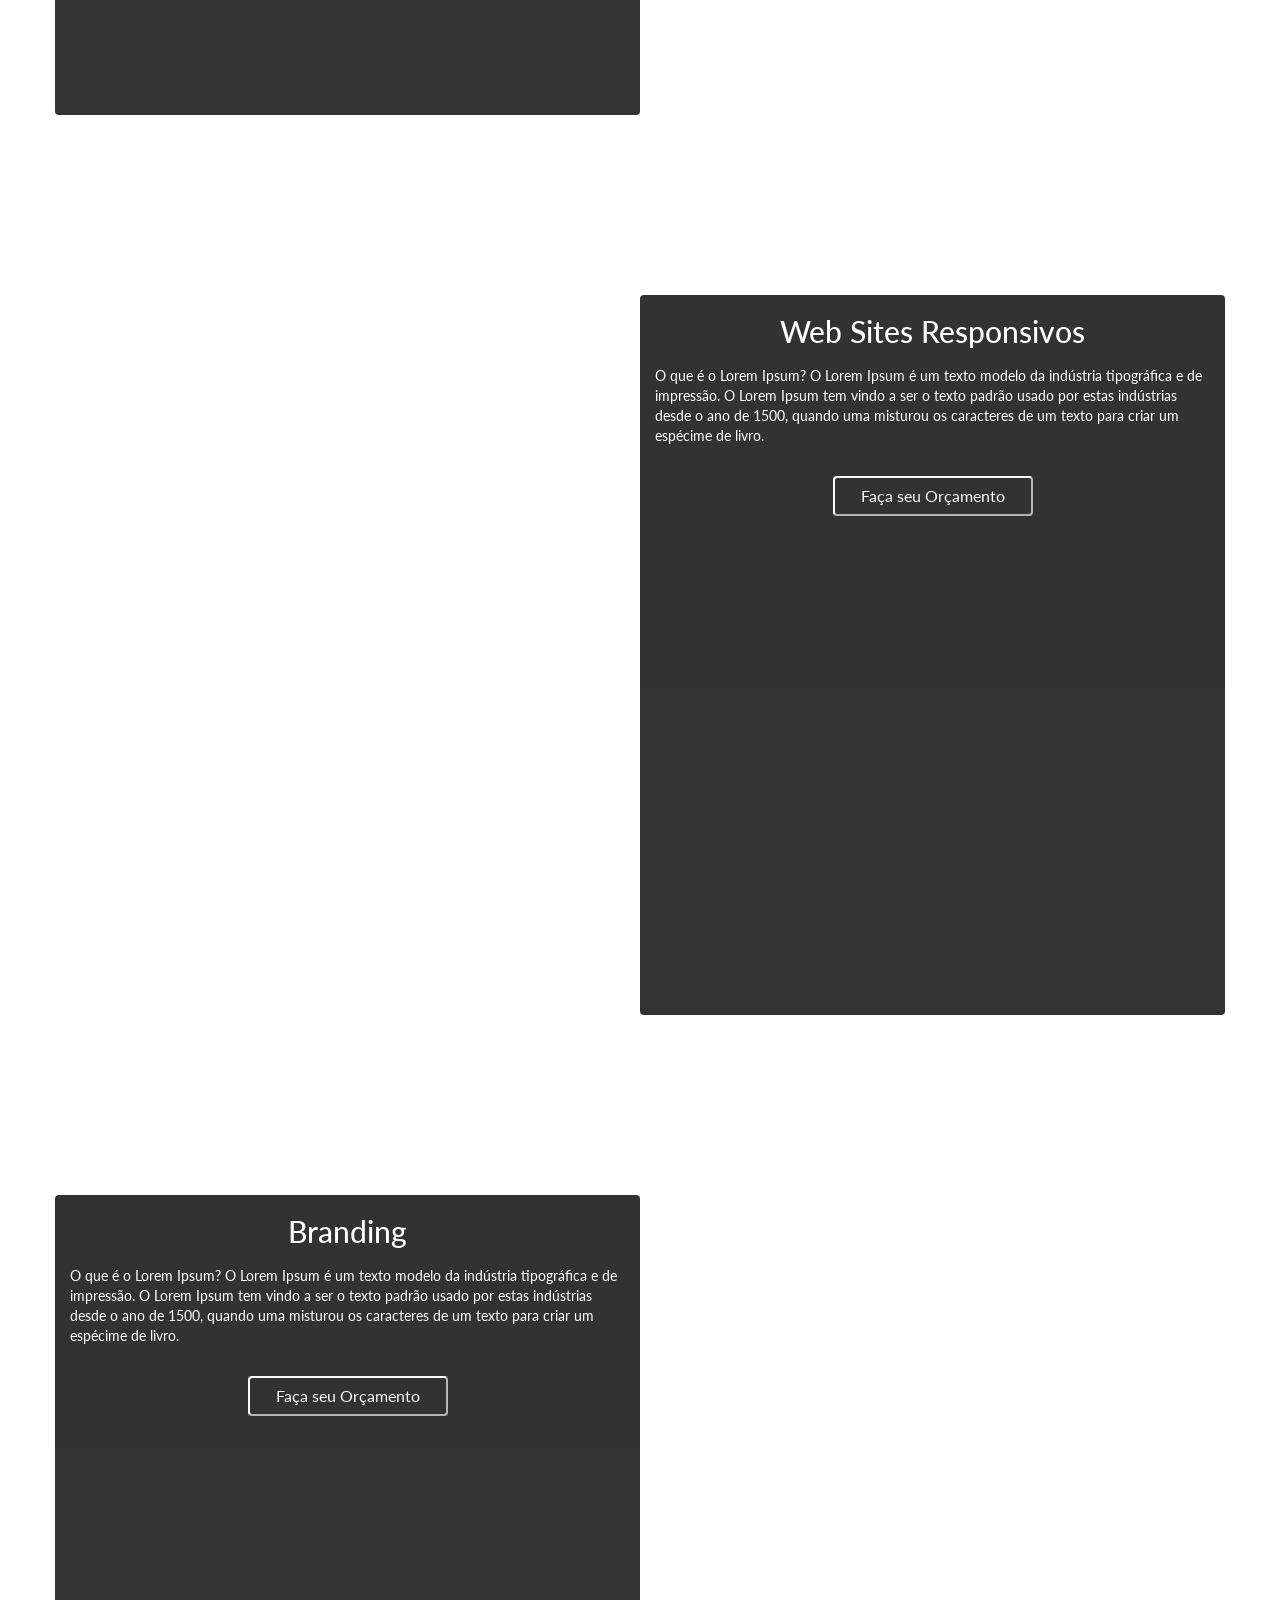
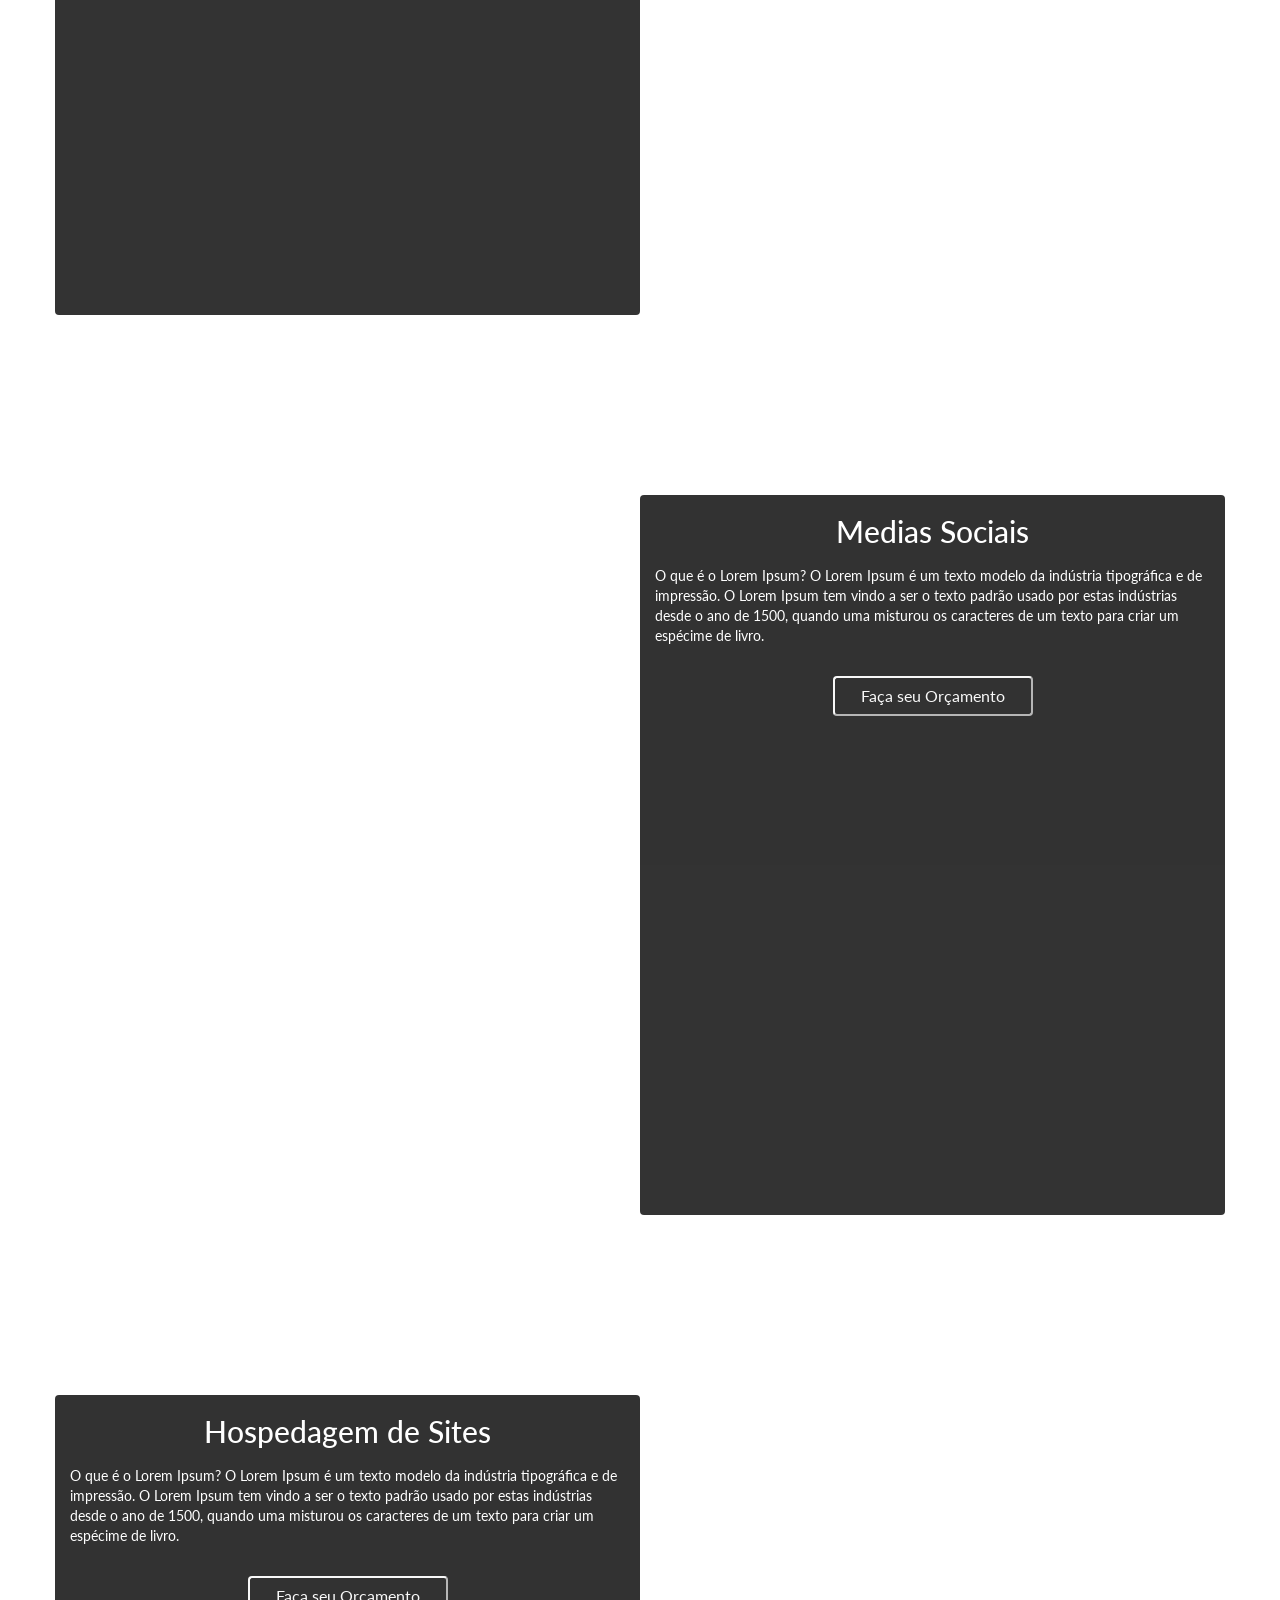
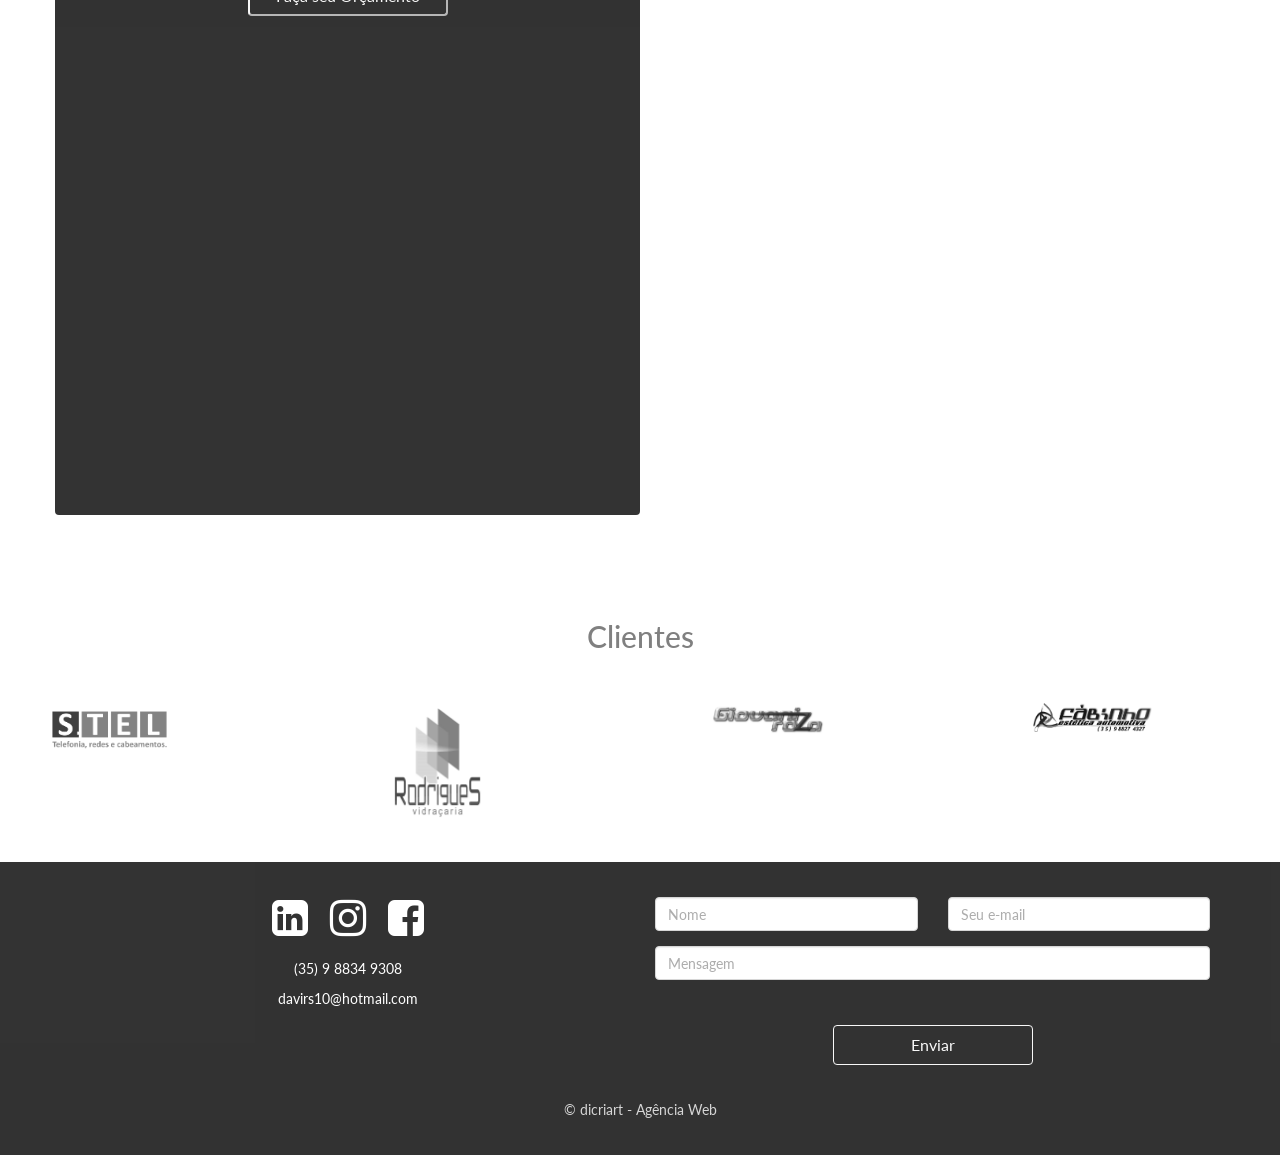
==== commit d7ae52cc: "Add files via upload" ====
--- a/index.html
+++ b/index.html
@@ -2,7 +2,7 @@
 <meta charset="utf-8">
 <meta name="viewport" content="width=device-width, initial-scale=1">
 <link rel="icon" href="img/logo_ag.png">
-<title>DCriart</title>
+<title>dicriart - Agência Web</title>
 <script type="text/javascript" src="http://cdnjs.cloudflare.com/ajax/libs/jquery/2.0.3/jquery.min.js"></script>
 <script type="text/javascript" src="http://netdna.bootstrapcdn.com/bootstrap/3.3.4/js/bootstrap.min.js"></script>
 <script src="js/jquery.js"></script>
@@ -14,7 +14,7 @@
 <script src="js/speed-scroll.js"></script>
 <!--<script src="js/parallax.min.js"></script>-->
 <!--<script src="js/parallax.js"></script>-->
-<link href="font-awesome-4.7.0/css/font-awesome.min.css" rel="stylesheet" type="text/css">
+<link href="http://cdnjs.cloudflare.com/ajax/libs/font-awesome/4.3.0/css/font-awesome.min.css" rel="stylesheet" type="text/css">
 <link href="css/bootstrap.css" rel="stylesheet" type="text/css">
 <link rel="stylesheet" type="text/css" href="css/style.css">
 </head><body class="fundo1" data-divisor="6">
@@ -64,7 +64,7 @@
     </div>
 </div>
 <div>
-    <div class="section text-center" id="home" data-divisor="6">
+    <div class="section text-center fundo10 parallax" id="home" data-divisor="2">
         <div class="conteiner">
             <div class="row">
                 <div class="col-md-12 text-center pading">
@@ -91,7 +91,7 @@
                     estas indústrias desde o ano de 1500, quando uma misturou os caracteres
                     de um texto para criar um espécime de livro.
                 </p>
-                <button class="center-block botao text-inverse" type="submit" href="#formulario">Faça seu Orçamento</button>
+                <button data-scroll="" class="center-block botao text-inverse" type="submit" href="#formulario">Faça seu Orçamento</button>
             </div>
             <div class="col-md-6 hidden-sm hidden-xs"></div>
         </div>
@@ -108,12 +108,12 @@
                     estas indústrias desde o ano de 1500, quando uma misturou os caracteres
                     de um texto para criar um espécime de livro.
                 </p>
-                <button class="center-block botao text-inverse" type="submit" href="#formulario">Faça seu Orçamento</button>
-            </div>
-        </div>
-    </div>
-</div>
-<div class="section fundo6 parallax secao2" id="branding" data-divisor="3">
+                <button data-scroll="" class="center-block botao text-inverse" type="submit" href="#formulario">Faça seu Orçamento</button>
+            </div>
+        </div>
+    </div>
+</div>
+<div class="section fundo6 parallax secao2" id="branding" data-divisor="4">
     <div class="container">
         <div class="row">
             <div class="col-md-6 quadro center-block">
@@ -123,13 +123,13 @@
                     estas indústrias desde o ano de 1500, quando uma misturou os caracteres
                     de um texto para criar um espécime de livro.
                 </p>
-                <button class="center-block botao text-inverse" type="submit" href="#formulario">Faça seu Orçamento</button>
-            </div>
-            <div class="col-md-6 hidden-sm hidden-xs"></div>
-        </div>
-    </div>
-</div>
-<div class="section fundo7 parallax secao2" id="social" data-divisor="3">
+                <button data-scroll="" class="center-block botao text-inverse" type="submit" href="#formulario">Faça seu Orçamento</button>
+            </div>
+            <div class="col-md-6 hidden-sm hidden-xs"></div>
+        </div>
+    </div>
+</div>
+<div class="section fundo7 parallax secao2" id="social" data-divisor="2">
     <div class="container">
         <div class="row">
             <div class="col-md-6 hidden-sm hidden-xs"></div>
@@ -140,12 +140,12 @@
                     estas indústrias desde o ano de 1500, quando uma misturou os caracteres
                     de um texto para criar um espécime de livro.
                 </p>
-                <button class="center-block botao text-inverse" type="submit" href="#formulario">Faça seu Orçamento</button>
-            </div>
-        </div>
-    </div>
-</div>
-<div class="section fundo8 parallax secao2" id="branding" data-divisor="3">
+                <button data-scroll="" class="center-block botao text-inverse" type="submit" href="#formulario">Faça seu Orçamento</button>
+            </div>
+        </div>
+    </div>
+</div>
+<div class="section fundo8 parallax secao2" id="branding" data-divisor="2">
     <div class="container">
         <div class="row">
             <div class="col-md-6 quadro center-block">
@@ -155,7 +155,7 @@
                     estas indústrias desde o ano de 1500, quando uma misturou os caracteres
                     de um texto para criar um espécime de livro.
                 </p>
-                <button class="center-block botao text-inverse" type="submit" href="#formulario">Faça seu Orçamento</button>
+                <button data-scroll="" class="center-block botao text-inverse" type="submit" href="#formulario">Faça seu Orçamento</button>
             </div>
             <div class="col-md-6 hidden-sm hidden-xs"></div>
         </div>
@@ -171,7 +171,7 @@
             <img src="img/vidrodr.jpg" class="img-responsive zoom-mais imagem-clientes center">
         </div>
         <div class="col-md-3">
-            <img src="img/roza.png" class="img-responsive zoom-mais imagem-clientes">
+            <img src="img/gio_roza.png" class="img-responsive zoom-mais imagem-clientes">
         </div>
         <div class="col-md-3">
             <img src="img/fabinho.png" class="img-responsive zoom-mais imagem-clientes">
@@ -214,7 +214,7 @@
                     </div>
                     <div class="form-group">
                         <div class="col-sm-offset-2 col-sm-8">
-                            <button type="submit" class="btn btn-default botao text-inverse center-block" href="#home">Enviar</button>
+                            <button type="submit" class="btn botao text-inverse center-block" href="mailto:davirs10@hotmail.com">Enviar</button>
                         </div>
                     </div>
                 </form>
@@ -222,10 +222,10 @@
         </div>
     </div>
     <div class="fundo5 text-center text-inverse">
-        <a href="#home">© DCriart - Agência Web</a>
+        <a href="#home">© dicriart - Agência Web</a>
     </div>
 </footer>
 <div id="footer"></div>
 
 
-</body></html>
+</body></html>
--- a/css/style.css
+++ b/css/style.css
@@ -31,6 +31,9 @@
 }
 .fonte-branca{
   color: #FFFFFF;
+  border-collapse: all;
+  border-color: #808080;
+  border-radius: 6px;
 }
 
 a{
@@ -50,134 +53,155 @@
   display: none;
 }
 
-.menu-auxiliar li a span:hover{
+/*.menu-auxiliar li a:hover{
   background: #FF9955 !important;
-}
-
-.menu li a span:hover{
-  background: #FF9955 !important; 
-}
-
-.open{
+  color: #FFF;
+}
+.menu-auxiliar li a:focus{
   background: #FF9955 !important;
-}
-
-.menu-auxiliar{
-  background: #000000;
-  filter:alpha(opacity=96);
-  opacity:.96;
-}
-
-.menu-auxiliar img{
-  display: block;
-}
-
-i:hover{
-  color: #FF9955 !important;
-}
-
-.botao{
-  margin-top: 30px;
-  margin-bottom: 20px;
-  height: 40px;
-  min-width: 200px;
-  background-color: #000000; 
-  filter:alpha(opacity=97);
-  opacity:.97;
-  border-color: #FFF;
-  font-size: 16px;
-  border-radius: 4px;
-}
-
-.botao:hover{
-  background-color: #FF9955;
+  color: #FFF;
+  }*/
+  .menu li a:hover{
+    color: #FF9955 !important; 
+  }
+
+  .open{
+    background: #FF9955 !important;
+  }
+
+  .menu-auxiliar{
+    background: #000000;
+    filter:alpha(opacity=96);
+    opacity:.96;
+  }
+
+  .menu-auxiliar img{
+    display: block;
+  }
+
+  i:hover{
+    color: #FF9955 !important;
+  }
+
+  .botao{
+    margin-top: 30px;
+    margin-bottom: 20px;
+    height: 40px;
+    min-width: 200px;
+    background-color: #000000; 
+    filter:alpha(opacity=97);
+    opacity:.97;
+    border-color: #FFF;
+    font-size: 16px;
+    border-radius: 4px;
+  }
+
+  .botao:hover{
+    border-color: #FF9955;
+    color: #FF9955;
+  }
+
+  .img-responsive{
+    filter:alpha(opacity=100);
+    opacity:100;
+  }
+
+  .quadro{
+    height: 80%;
+    margin-top: 60px;
+    background: #000000;
+    filter:alpha(opacity=80);
+    opacity:.80;
+    border-color: #FFF;
+    border-radius: 4px;
+    border-collapse: all;
+  }
+
+  .quadro h2{
+    padding-bottom: 40px;
+  }
+
+  #footer{
+    display: block;
+  }
+
+  .img-menor {
+    max-height: 60% !important;
+    max-width: 60% !important;
+  }
+
+  .fundo1 {
+    background-image: url(../img/fundo.png);
+    background-size: 110%;
+    background-attachment: fixed;
+  }
+
+  .fundo2{
+    background-color: #FFF;
+
+  }
+
+  .fundo3{
+    background-image: url(../img/ecommerce_fundo.jpg);
+    background-repeat: repeat;
+    background-size: 110%;
+  }
+
+  .fundo4{
+    background-image: url(../img/mockup-654585_1280.png);
+    background-repeat: repeat;
+    background-size: 110%;
+  }
+
+  .fundo5{
+    background-color: #000000;
+    background: #000000;
+    filter:alpha(opacity=80);
+    opacity:.80;
+
+  }
+
+  .fundo6{
+    background-image: url(../img/crayons-1209804.png);
+    background-repeat: repeat;
+    background-size: 110%;
+  }
+
+  .fundo7{
+    background-image: url(../img/media-998990.png);
+    background-repeat: repeat;
+    background-size: 110%;
+  }
+
+  .fundo8{
+    background-image: url(../img/server-1235959_1280.png);
+    background-repeat: repeat;
+    background-size: 160%;
+  }
+
+  .fundo9{
+    background-image: url("../img/fundo2.png");
+
+  }
+
+  .fundo10{
+    background-image: url("../img/tinta_azul.png");
+    background-size: 80% !important;
+
+  }
+
+  .zoom-mais:hover{
+   -webkit-transform: scale(1.2);
+   -ms-transform: scale(1.2);
+   transform: scale(1.2);
+   -webkit-filter: grayscale(0%);
+   -moz-filter: grayscale(0%);
+   -ms-filter: grayscale(0%);
+   -o-filter: grayscale(0%);
+   filter: grayscale(0%);
  }
 
-.quadro{
-  height: 80%;
-  margin-top: 60px;
-  background: #000000;
-  filter:alpha(opacity=80);
-  opacity:.80;
-  border-color: #FFF;
-  border-radius: 4px;
-  border-collapse: all;
-}
-
-.quadro h2{
-  padding-bottom: 40px;
-}
-
-#footer{
-  display: block;
-}
-
-.img-menor {
-  max-height: 60% !important;
-  max-width: 60% !important;
-}
-
-.fundo1 {
-  background-image: url(../img/light-bulb-1246043_1280.jpg);
-  background-size: 110%;
-  background-attachment: fixed;
-}
-
-.fundo2{
-  background-color: #FFF;
-
-}
-
-.fundo3{
-  background-image: url(../img/ecommerce_fundo.jpg);
-  background-repeat: repeat;
-   background-size: 110%;
-}
-
-.fundo4{
-  background-image: url(../img/mockup-654585_1280.png);
-  background-repeat: repeat;
-   background-size: 110%;
-}
-
-.fundo5{
-  background-color: #000000;
-  background: #000000;
-  filter:alpha(opacity=80);
-  opacity:.80;
-
-}
-
-.fundo6{
-  background-image: url(../img/crayons-1209804.png);
-  background-repeat: repeat;
-   background-size: 110%;
-}
-
-.fundo7{
-  background-image: url(../img/media-998990.png);
-  background-repeat: repeat;
-   background-size: 110%;
-}
-
-.fundo8{
-  background-image: url(../img/server-1235959_1280.png);
-  background-repeat: repeat;
-   background-size: 160%;
-}
-
-.zoom-mais:hover{
- -webkit-transform: scale(1.2);
- -ms-transform: scale(1.2);
- transform: scale(1.2);
- -webkit-filter: grayscale(0%);
- -moz-filter: grayscale(0%);
- -ms-filter: grayscale(0%);
- -o-filter: grayscale(0%);
- filter: grayscale(0%);
-}
-
-.imagem-clientes{
+ .imagem-clientes{
   max-width: 40% !important;
   max-height: 40% !important;
   margin: 40px;
@@ -203,38 +227,63 @@
 
 @media screen and (min-height: 1000px){
   .fundo1 {
-    background-image: url(../img/light-bulb-1246043_1280.jpg);
-    background-repeat: repeat !important;
+    background-image: url(../img/fundo.png);
+    background-size: 110%;
+    background-attachment: fixed;
   }
 
   .fundo2{
     background-color: #FFF;
+
   }
 
   .fundo3{
-    background-image: url(../img/ecommerce_fundo.png);
-    background-repeat: repeat !important;
+    background-image: url(../img/ecommerce_fundo.jpg);
+    background-repeat: repeat;
+    background-size: 110%;
   }
 
   .fundo4{
-    background-image: url(../img/art-1850896.png);
-    background-repeat: repeat !important;
+    background-image: url(../img/mockup-654585_1280.png);
+    background-repeat: repeat;
+    background-size: 110%;
   }
 
   .fundo5{
     background-color: #000000;
+    background: #000000;
     filter:alpha(opacity=80);
     opacity:.80;
+
   }
 
   .fundo6{
     background-image: url(../img/crayons-1209804.png);
-    background-repeat: repeat !important;
+    background-repeat: repeat;
+    background-size: 110%;
   }
 
   .fundo7{
-    background-image: url(../img/media-998990.jpg);
-    background-repeat: repeat !important;
+    background-image: url(../img/media-998990.png);
+    background-repeat: repeat;
+    background-size: 110%;
+  }
+
+  .fundo8{
+    background-image: url(../img/server-1235959_1280.png);
+    background-repeat: repeat;
+    background-size: 160%;
+  }
+
+  .fundo9{
+    background-image: url("../img/fundo2.png");
+
+  }
+
+  .fundo10{
+    background-image: url("../img/tinta_azul.png");
+    background-size: 80% !important;
+
   }
 }
 
@@ -244,27 +293,63 @@
     padding-bottom: 100px;
   }
   .fundo1 {
-    background-image: url(../img/light-bulb-1246043_1280.jpg);
-  }
+    background-image: url(../img/fundo.png);
+    background-size: 150%;
+    background-attachment: fixed;
+  }
+
+  .fundo2{
+    background-color: #FFF;
+
+  }
+
   .fundo3{
     background-image: url(../img/ecommerce_fundocel.png);
-  }
+    background-repeat: repeat;
+    background-size: 80%;
+  }
+
   .fundo4{
-    background-image: url(../img/art-1850896cel.png);
+    background-image: url(../img/mockup-654585_1280cel.png);
+    background-repeat: repeat;
+    background-size: 80%;
   }
 
   .fundo5{
     background-color: #000000;
+    background: #000000;
     filter:alpha(opacity=80);
     opacity:.80;
+
   }
 
   .fundo6{
     background-image: url(../img/crayons-1209804cel.png);
+    background-repeat: repeat;
+    background-size: 100% !important;
   }
 
   .fundo7{
     background-image: url(../img/media-998990cel.png);
+    background-repeat: repeat;
+    background-size: 110%;
+  }
+
+  .fundo8{
+    background-image: url(../img/server-1235959_1280cel.png);
+    background-repeat: repeat;
+    background-size: 160%;
+  }
+
+  .fundo9{
+    background-image: url("../img/fundo2.png");
+
+  }
+
+  .fundo10{
+    background-image: url("../img/tinta_azul.png");
+    background-size: 80% !important;
+
   }
   .quadro h2{
     padding-bottom: 1px;
@@ -278,7 +363,7 @@
   .container{
     max-height: 300px !important;
   }
-   .container2{
+  .container2{
     max-height: 350px !important;
   }
   .imagem-clientes{
@@ -302,7 +387,6 @@
 
 .parallax{
   background-attachment: fixed;
-  background-color: #fff;
   background-position: 50% 0;
   background-repeat: no-repeat;
   background-size: cover;
@@ -373,4 +457,4 @@
   display: block;
   margin-bottom: 0px;
   font-size:1.5em;
-}
+}
